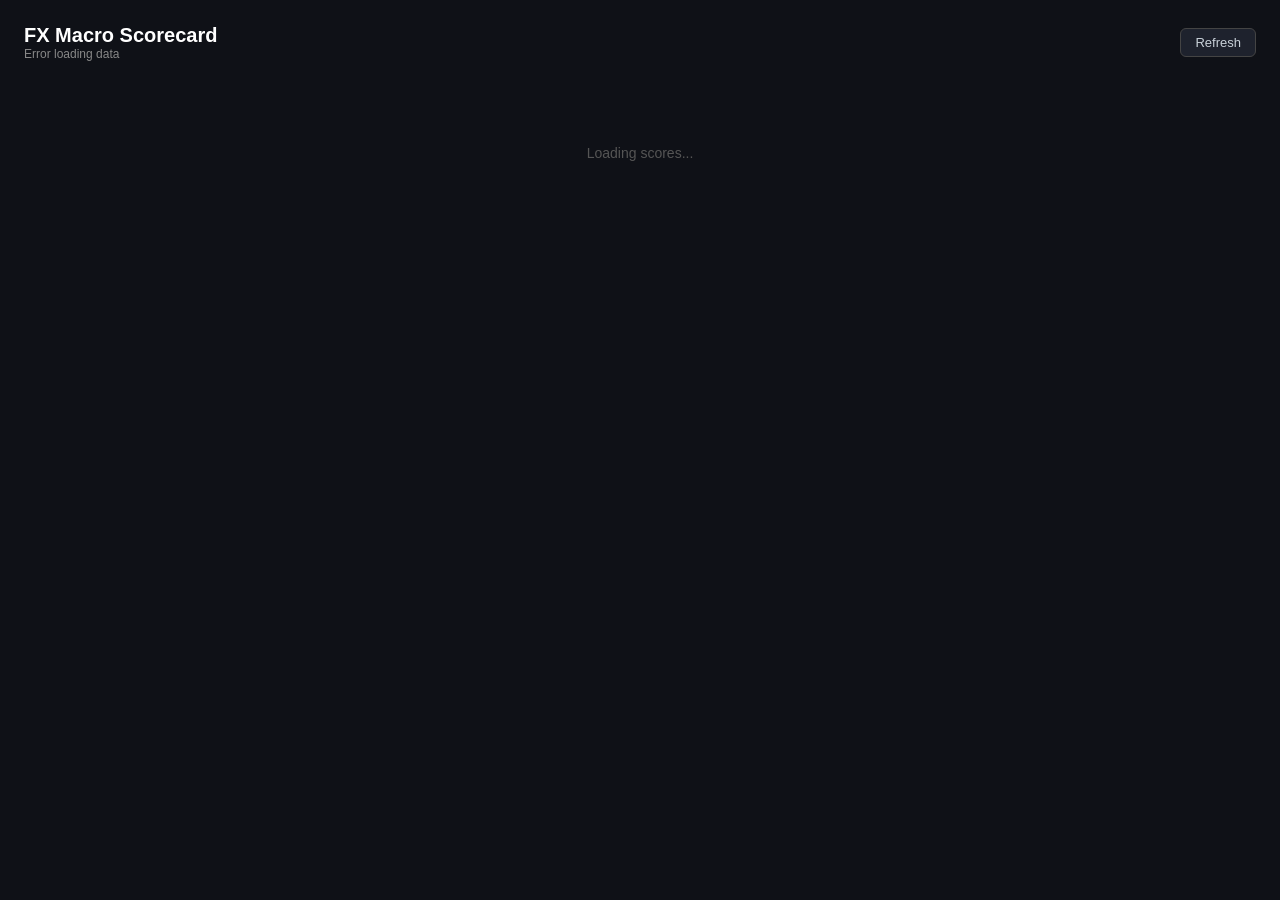
==== public/index.html @ 6bd91551 "Create index.html" ====
<!DOCTYPE html>
<html lang="de">
<head>
<meta charset="UTF-8">
<meta name="viewport" content="width=device-width, initial-scale=1.0">
<title>FX Macro Scorecard</title>
<style>
  * { margin: 0; padding: 0; box-sizing: border-box; }

  body {
    background: #0f1117;
    color: #c9d1d9;
    font-family: -apple-system, BlinkMacSystemFont, 'Segoe UI', sans-serif;
    min-height: 100vh;
    padding: 24px;
  }

  .header {
    display: flex;
    justify-content: space-between;
    align-items: center;
    margin-bottom: 24px;
  }

  h1 {
    font-size: 20px;
    font-weight: 600;
    color: #fff;
  }

  .timestamp {
    font-size: 12px;
    color: #888;
  }

  .refresh-btn {
    background: #1e222d;
    border: 1px solid #444;
    color: #c9d1d9;
    padding: 6px 14px;
    border-radius: 6px;
    cursor: pointer;
    font-size: 13px;
  }

  .refresh-btn:hover { background: #2a2e39; }

  /* Pair selector */
  .pair-bar {
    display: flex;
    gap: 10px;
    margin-bottom: 24px;
    flex-wrap: wrap;
    align-items: center;
  }

  .pair-bar label { font-size: 13px; color: #888; }

  .pair-bar select {
    background: #1e222d;
    border: 1px solid #444;
    color: #fff;
    padding: 6px 10px;
    border-radius: 6px;
    font-size: 14px;
    cursor: pointer;
  }

  .vs { color: #555; font-size: 14px; }

  /* Overview grid */
  .overview {
    display: grid;
    grid-template-columns: repeat(7, 1fr);
    gap: 8px;
    margin-bottom: 24px;
  }

  .ccy-card {
    background: #1e222d;
    border: 1px solid #2a2e39;
    border-radius: 10px;
    padding: 12px;
    text-align: center;
    cursor: pointer;
    transition: border-color .15s;
  }

  .ccy-card:hover { border-color: #555; }
  .ccy-card.selected { border-color: #378ADD; }

  .ccy-name {
    font-size: 13px;
    font-weight: 600;
    color: #888;
    margin-bottom: 6px;
  }

  .ccy-score {
    font-size: 24px;
    font-weight: 700;
  }

  .ccy-label {
    font-size: 11px;
    margin-top: 4px;
  }

  /* Scorecard table */
  .scorecard {
    background: #1e222d;
    border: 1px solid #2a2e39;
    border-radius: 12px;
    overflow: hidden;
    margin-bottom: 24px;
  }

  .scorecard-header {
    display: grid;
    grid-template-columns: 1fr 80px 80px 80px;
    padding: 10px 16px;
    background: #161b22;
    font-size: 12px;
    color: #555;
    font-weight: 600;
    text-transform: uppercase;
    letter-spacing: .04em;
  }

  .scorecard-row {
    display: grid;
    grid-template-columns: 1fr 80px 80px 80px;
    padding: 10px 16px;
    border-top: 1px solid #2a2e39;
    font-size: 14px;
    align-items: center;
  }

  .scorecard-row.total-row {
    background: #161b22;
    font-weight: 600;
  }

  .factor-name { color: #c9d1d9; }

  .score-cell {
    text-align: center;
    padding: 4px 8px;
    border-radius: 6px;
    font-weight: 600;
    font-size: 14px;
  }

  .pos  { background: rgba(29,158,117,.25); color: #1D9E75; }
  .neg  { background: rgba(226,75,74,.25);  color: #E24B4A; }
  .neu  { background: rgba(42,46,57,.8);    color: #666; }

  /* Bias badge */
  .bias-section {
    display: flex;
    align-items: center;
    gap: 16px;
    padding: 16px;
    background: #161b22;
    border-radius: 12px;
    margin-bottom: 24px;
  }

  .bias-pair {
    font-size: 18px;
    font-weight: 700;
    color: #fff;
  }

  .bias-badge {
    font-size: 15px;
    font-weight: 700;
    padding: 6px 16px;
    border-radius: 8px;
  }

  .bias-score {
    font-size: 13px;
    color: #888;
  }

  /* CB Ton section */
  .cb-section {
    background: #1e222d;
    border: 1px solid #2a2e39;
    border-radius: 12px;
    padding: 16px;
    margin-bottom: 24px;
  }

  .cb-title {
    font-size: 13px;
    color: #888;
    margin-bottom: 12px;
    font-weight: 600;
    text-transform: uppercase;
    letter-spacing: .04em;
  }

  .cb-grid {
    display: grid;
    grid-template-columns: repeat(7, 1fr);
    gap: 8px;
  }

  .cb-item {
    text-align: center;
  }

  .cb-item label {
    display: block;
    font-size: 11px;
    color: #888;
    margin-bottom: 4px;
  }

  .cb-item select {
    width: 100%;
    background: #161b22;
    border: 1px solid #444;
    color: #fff;
    padding: 4px;
    border-radius: 6px;
    font-size: 13px;
    text-align: center;
    cursor: pointer;
  }

  .auto-badge {
    display: inline-block;
    background: rgba(29,158,117,.2);
    color: #1D9E75;
    border-radius: 4px;
    padding: 1px 6px;
    font-size: 11px;
    margin-left: 6px;
  }

  .loading {
    text-align: center;
    padding: 60px;
    color: #555;
    font-size: 14px;
  }

  @media (max-width: 700px) {
    .overview { grid-template-columns: repeat(4, 1fr); }
    .cb-grid  { grid-template-columns: repeat(4, 1fr); }
  }
</style>
</head>
<body>

<div class="header">
  <div>
    <h1>FX Macro Scorecard</h1>
    <div class="timestamp" id="ts">Loading...</div>
  </div>
  <button class="refresh-btn" onclick="loadData()">Refresh</button>
</div>

<div id="app"><div class="loading">Loading scores...</div></div>

<script>
const CSV_URL = 'https://raw.githubusercontent.com/lenski84/test-data1/main/data/scores.csv'
const CCYS = ['USD','EUR','GBP','JPY','CHF','AUD','NZD']

// CB Ton stored in localStorage so it persists
const cbTon = JSON.parse(localStorage.getItem('cbTon') || '{}')
CCYS.forEach(c => { if (cbTon[c] === undefined) cbTon[c] = 0 })

let scores = {}
let baseCcy  = localStorage.getItem('base')  || 'EUR'
let quoteCcy = localStorage.getItem('quote') || 'USD'

function scoreCol(v) {
  if (v > 0) return 'pos'
  if (v < 0) return 'neg'
  return 'neu'
}

function scoreTxt(v) {
  return v > 0 ? '+' + v : '' + v
}

function biasLabel(v) {
  if (v >=  5) return ['Stark bullish',  '#1D9E75', 'rgba(29,158,117,.2)']
  if (v >=  2) return ['Leicht bullish', '#1D9E75', 'rgba(29,158,117,.15)']
  if (v <= -5) return ['Stark bearish',  '#E24B4A', 'rgba(226,75,74,.2)']
  if (v <= -2) return ['Leicht bearish', '#E24B4A', 'rgba(226,75,74,.15)']
  return ['Neutral', '#888780', 'rgba(136,135,128,.2)']
}

async function loadData() {
  document.getElementById('ts').textContent = 'Refreshing...'
  try {
    const r = await fetch(CSV_URL + '?t=' + Date.now())
    const txt = await r.text()
    const lines = txt.trim().split('\n')
    scores = {}
    for (let i = 1; i < lines.length; i++) {
      const c = lines[i].split(',')
      scores[c[0]] = {
        zinsen:       parseInt(c[1]),
        inflation:    parseInt(c[2]),
        arbeitsmarkt: parseInt(c[3]),
        wachstum:     parseInt(c[4]),
        cb_ton:       cbTon[c[0]] || 0,
        yields:       parseInt(c[6]),
        zinsdiff:     parseInt(c[7]),
        risk:         parseInt(c[8]),
        github_total: parseInt(c[9])
      }
    }
    document.getElementById('ts').textContent = 'Updated: ' + new Date().toLocaleTimeString()
    render()
  } catch(e) {
    document.getElementById('ts').textContent = 'Error loading data'
    console.error(e)
  }
}

function getTotal(ccy) {
  const s = scores[ccy]
  if (!s) return 0
  return s.zinsen + s.inflation + s.arbeitsmarkt + s.wachstum +
         (cbTon[ccy]||0) + s.yields + s.zinsdiff + s.risk
}

function render() {
  const base  = baseCcy
  const quote = quoteCcy
  const bias  = getTotal(base) - getTotal(quote)
  const [blabel, bcolor, bbg] = biasLabel(bias)

  const factors = [
    ['Zinsen',       'zinsen'],
    ['Inflation',    'inflation'],
    ['Arbeitsmarkt', 'arbeitsmarkt'],
    ['Wachstum',     'wachstum'],
    ['CB Ton',       'cb_ton'],
    ['Yields',       'yields'],
    ['Zinsdiff',     'zinsdiff'],
    ['Risk',         'risk'],
  ]

  const overviewCards = CCYS.map(c => {
    const t = getTotal(c)
    const [,col] = biasLabel(t)
    return `
      <div class="ccy-card ${c===base||c===quote?'selected':''}" onclick="selectCcy('${c}')">
        <div class="ccy-name">${c}</div>
        <div class="ccy-score" style="color:${col}">${scoreTxt(t)}</div>
      </div>`
  }).join('')

  const tableRows = factors.map(([name, key]) => {
    const bv = key === 'cb_ton' ? (cbTon[base]||0) : (scores[base]?.[key] ?? 0)
    const qv = key === 'cb_ton' ? (cbTon[quote]||0) : (scores[quote]?.[key] ?? 0)
    const diff = bv - qv
    const manual = key === 'cb_ton' ? '<span class="auto-badge">manual</span>' : '<span class="auto-badge" style="background:rgba(55,138,221,.2);color:#378ADD">auto</span>'
    return `
      <div class="scorecard-row">
        <div class="factor-name">${name} ${manual}</div>
        <div><span class="score-cell ${scoreCol(bv)}">${scoreTxt(bv)}</span></div>
        <div><span class="score-cell ${scoreCol(qv)}">${scoreTxt(qv)}</span></div>
        <div><span class="score-cell ${scoreCol(diff)}">${scoreTxt(diff)}</span></div>
      </div>`
  }).join('')

  const cbGrid = CCYS.map(c => `
    <div class="cb-item">
      <label>${c}</label>
      <select onchange="setCb('${c}', this.value)">
        <option value="-1" ${(cbTon[c]||0)===-1?'selected':''}>-1 Dovish</option>
        <option value="0"  ${(cbTon[c]||0)===0 ?'selected':''}>0 Neutral</option>
        <option value="1"  ${(cbTon[c]||0)===1 ?'selected':''}>+1 Hawkish</option>
      </select>
    </div>`).join('')

  document.getElementById('app').innerHTML = `
    <div class="pair-bar">
      <label>Base</label>
      <select onchange="setBase(this.value)">
        ${CCYS.map(c=>`<option ${c===base?'selected':''}>${c}</option>`).join('')}
      </select>
      <span class="vs">vs</span>
      <label>Quote</label>
      <select onchange="setQuote(this.value)">
        ${CCYS.map(c=>`<option ${c===quote?'selected':''}>${c}</option>`).join('')}
      </select>
    </div>

    <div class="bias-section">
      <div class="bias-pair">${base} / ${quote}</div>
      <div class="bias-badge" style="color:${bcolor};background:${bbg}">${blabel}</div>
      <div class="bias-score">${base}: ${scoreTxt(getTotal(base))} &nbsp;|&nbsp; ${quote}: ${scoreTxt(getTotal(quote))} &nbsp;|&nbsp; Diff: ${scoreTxt(bias)}</div>
    </div>

    <div class="overview">${overviewCards}</div>

    <div class="scorecard">
      <div class="scorecard-header">
        <div>Faktor</div>
        <div style="text-align:center">${base}</div>
        <div style="text-align:center">${quote}</div>
        <div style="text-align:center">Diff</div>
      </div>
      ${tableRows}
      <div class="scorecard-row total-row">
        <div class="factor-name">TOTAL</div>
        <div><span class="score-cell ${scoreCol(getTotal(base))}">${scoreTxt(getTotal(base))}</span></div>
        <div><span class="score-cell ${scoreCol(getTotal(quote))}">${scoreTxt(getTotal(quote))}</span></div>
        <div><span class="score-cell" style="background:${bbg};color:${bcolor}">${blabel}</span></div>
      </div>
    </div>

    <div class="cb-section">
      <div class="cb-title">CB Ton (manual — update after central bank meetings)</div>
      <div class="cb-grid">${cbGrid}</div>
    </div>
  `
}

function selectCcy(c) {
  if (c === baseCcy) return
  if (c === quoteCcy) { quoteCcy = baseCcy; baseCcy = c }
  else baseCcy = c
  localStorage.setItem('base', baseCcy)
  localStorage.setItem('quote', quoteCcy)
  render()
}

function setBase(v)  { baseCcy  = v; localStorage.setItem('base',  v); render() }
function setQuote(v) { quoteCcy = v; localStorage.setItem('quote', v); render() }

function setCb(ccy, val) {
  cbTon[ccy] = parseInt(val)
  localStorage.setItem('cbTon', JSON.stringify(cbTon))
  render()
}

// Auto refresh every 5 minutes
loadData()
setInterval(loadData, 5 * 60 * 1000)
</script>
</body>
</html>
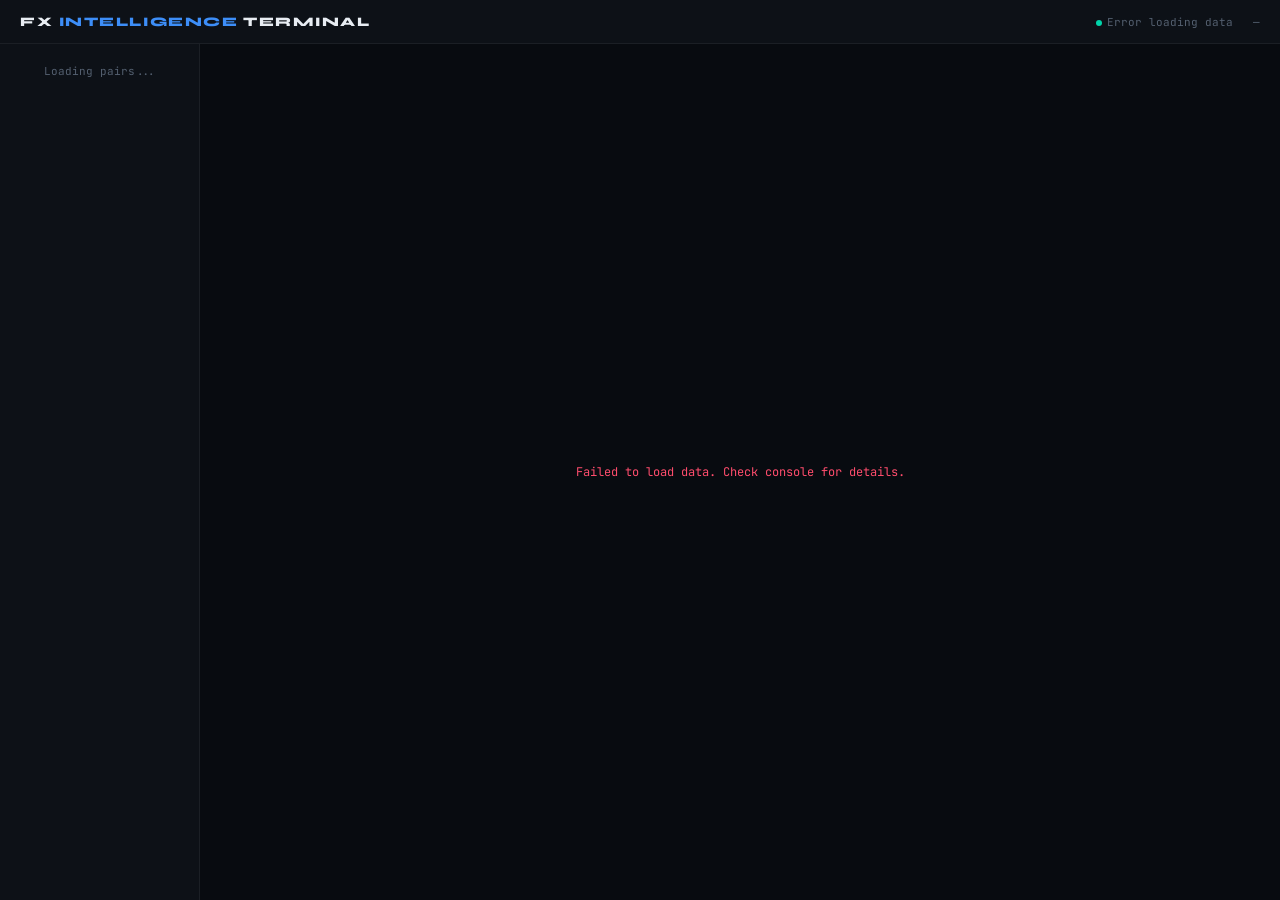
==== commit 3b5a5f45: "Update index.html" ====
--- a/public/index.html
+++ b/public/index.html
@@ -1,453 +1,941 @@
 <!DOCTYPE html>
-<html lang="de">
+<html lang="en">
 <head>
 <meta charset="UTF-8">
 <meta name="viewport" content="width=device-width, initial-scale=1.0">
-<title>FX Macro Scorecard</title>
+<title>FX Intelligence Terminal</title>
+<link rel="preconnect" href="https://fonts.googleapis.com">
+<link href="https://fonts.googleapis.com/css2?family=JetBrains+Mono:wght@300;400;500;600&family=Syne:wght@400;500;600;700;800&display=swap" rel="stylesheet">
 <style>
-  * { margin: 0; padding: 0; box-sizing: border-box; }
+  :root {
+    --bg0: #080b10;
+    --bg1: #0d1117;
+    --bg2: #111820;
+    --bg3: #161e28;
+    --bg4: #1c2533;
+    --border: rgba(255,255,255,0.06);
+    --border2: rgba(255,255,255,0.1);
+    --text1: #e8edf3;
+    --text2: #8899aa;
+    --text3: #546070;
+    --bull: #00d4aa;
+    --bull-bg: rgba(0,212,170,0.1);
+    --bull-border: rgba(0,212,170,0.25);
+    --bear: #ff4d6d;
+    --bear-bg: rgba(255,77,109,0.1);
+    --bear-border: rgba(255,77,109,0.25);
+    --neut: #546070;
+    --neut-bg: rgba(84,96,112,0.15);
+    --accent: #3d8ef8;
+    --accent-bg: rgba(61,142,248,0.1);
+    --gold: #f0b429;
+  }
+
+  * { margin:0; padding:0; box-sizing:border-box; }
 
   body {
-    background: #0f1117;
-    color: #c9d1d9;
-    font-family: -apple-system, BlinkMacSystemFont, 'Segoe UI', sans-serif;
-    min-height: 100vh;
-    padding: 24px;
-  }
-
-  .header {
+    background: var(--bg0);
+    color: var(--text1);
+    font-family: 'JetBrains Mono', monospace;
+    height: 100vh;
+    overflow: hidden;
+    display: flex;
+    flex-direction: column;
+  }
+
+  /* ── TOP BAR ── */
+  .topbar {
+    display: flex;
+    align-items: center;
+    justify-content: space-between;
+    padding: 0 20px;
+    height: 44px;
+    background: var(--bg1);
+    border-bottom: 1px solid var(--border);
+    flex-shrink: 0;
+  }
+
+  .logo {
+    font-family: 'Syne', sans-serif;
+    font-size: 13px;
+    font-weight: 800;
+    letter-spacing: .12em;
+    text-transform: uppercase;
+    color: var(--text1);
+  }
+
+  .logo span { color: var(--accent); }
+
+  .topbar-meta {
+    display: flex;
+    align-items: center;
+    gap: 20px;
+    font-size: 11px;
+    color: var(--text3);
+  }
+
+  .status-dot {
+    width: 6px; height: 6px;
+    border-radius: 50%;
+    background: var(--bull);
+    display: inline-block;
+    margin-right: 5px;
+    animation: pulse 2s infinite;
+  }
+
+  @keyframes pulse {
+    0%,100%{opacity:1} 50%{opacity:.4}
+  }
+
+  /* ── MAIN LAYOUT ── */
+  .main {
+    display: flex;
+    flex: 1;
+    overflow: hidden;
+  }
+
+  /* ── LEFT SIDEBAR ── */
+  .sidebar {
+    width: 200px;
+    background: var(--bg1);
+    border-right: 1px solid var(--border);
+    overflow-y: auto;
+    flex-shrink: 0;
+  }
+
+  .sidebar::-webkit-scrollbar { width: 3px; }
+  .sidebar::-webkit-scrollbar-thumb { background: var(--border2); border-radius: 2px; }
+
+  .sidebar-section {
+    padding: 10px 0;
+    border-bottom: 1px solid var(--border);
+  }
+
+  .sidebar-label {
+    font-size: 9px;
+    font-weight: 600;
+    letter-spacing: .14em;
+    text-transform: uppercase;
+    color: var(--text3);
+    padding: 0 14px 8px;
+  }
+
+  .pair-row {
+    display: flex;
+    align-items: center;
+    justify-content: space-between;
+    padding: 7px 14px;
+    cursor: pointer;
+    transition: background .12s;
+    border-left: 2px solid transparent;
+    font-size: 12px;
+    font-weight: 500;
+  }
+
+  .pair-row:hover { background: var(--bg3); }
+
+  .pair-row.active {
+    background: var(--bg3);
+    border-left-color: var(--accent);
+    color: var(--text1);
+  }
+
+  .pair-name { color: var(--text1); letter-spacing: .04em; }
+
+  .pair-badge {
+    font-size: 9px;
+    font-weight: 600;
+    padding: 2px 6px;
+    border-radius: 3px;
+    letter-spacing: .04em;
+  }
+
+  .pair-badge.bull { background: var(--bull-bg); color: var(--bull); border: 1px solid var(--bull-border); }
+  .pair-badge.bear { background: var(--bear-bg); color: var(--bear); border: 1px solid var(--bear-border); }
+  .pair-badge.neut { background: var(--neut-bg); color: var(--neut); border: 1px solid rgba(84,96,112,.3); }
+
+  /* ── CENTER PANEL ── */
+  .center {
+    flex: 1;
+    overflow-y: auto;
+    padding: 20px;
+    display: flex;
+    flex-direction: column;
+    gap: 16px;
+  }
+
+  .center::-webkit-scrollbar { width: 3px; }
+  .center::-webkit-scrollbar-thumb { background: var(--border2); border-radius: 2px; }
+
+  /* ── PAIR HEADER ── */
+  .pair-header {
+    display: flex;
+    align-items: center;
+    justify-content: space-between;
+    padding: 16px 20px;
+    background: var(--bg2);
+    border: 1px solid var(--border);
+    border-radius: 8px;
+  }
+
+  .pair-title {
+    font-family: 'Syne', sans-serif;
+    font-size: 26px;
+    font-weight: 800;
+    letter-spacing: .06em;
+  }
+
+  .pair-bias-badge {
+    font-family: 'Syne', sans-serif;
+    font-size: 13px;
+    font-weight: 700;
+    padding: 8px 18px;
+    border-radius: 6px;
+    letter-spacing: .06em;
+  }
+
+  .pair-scores {
+    display: flex;
+    gap: 24px;
+    font-size: 11px;
+    color: var(--text2);
+  }
+
+  .pair-score-item { text-align: center; }
+  .pair-score-val {
+    font-size: 20px;
+    font-weight: 600;
+    font-family: 'Syne', sans-serif;
+    display: block;
+  }
+
+  /* ── TWO COLUMN ── */
+  .two-col {
+    display: grid;
+    grid-template-columns: 1fr 1fr;
+    gap: 16px;
+  }
+
+  /* ── PANEL ── */
+  .panel {
+    background: var(--bg2);
+    border: 1px solid var(--border);
+    border-radius: 8px;
+    overflow: hidden;
+  }
+
+  .panel-header {
+    display: flex;
+    align-items: center;
+    justify-content: space-between;
+    padding: 12px 16px;
+    background: var(--bg3);
+    border-bottom: 1px solid var(--border);
+  }
+
+  .panel-title {
+    font-size: 10px;
+    font-weight: 600;
+    letter-spacing: .12em;
+    text-transform: uppercase;
+    color: var(--text2);
+  }
+
+  .panel-tag {
+    font-size: 9px;
+    padding: 2px 8px;
+    border-radius: 3px;
+    background: var(--accent-bg);
+    color: var(--accent);
+    border: 1px solid rgba(61,142,248,.2);
+    letter-spacing: .06em;
+  }
+
+  .panel-tag.auto { background: var(--bull-bg); color: var(--bull); border-color: var(--bull-border); }
+
+  /* ── SCORE TABLE ── */
+  .score-table { width: 100%; }
+
+  .score-row {
+    display: grid;
+    grid-template-columns: 1fr 56px 56px 56px;
+    padding: 9px 16px;
+    border-bottom: 1px solid var(--border);
+    font-size: 12px;
+    align-items: center;
+    transition: background .1s;
+  }
+
+  .score-row:hover { background: var(--bg3); }
+  .score-row:last-child { border-bottom: none; }
+
+  .score-row.header-row {
+    font-size: 9px;
+    color: var(--text3);
+    letter-spacing: .1em;
+    text-transform: uppercase;
+    padding: 8px 16px;
+    background: var(--bg3);
+    border-bottom: 1px solid var(--border);
+  }
+
+  .score-row.header-row:hover { background: var(--bg3); }
+
+  .factor-label { color: var(--text2); font-size: 11px; }
+
+  .auto-tag {
+    font-size: 8px;
+    padding: 1px 5px;
+    border-radius: 2px;
+    background: var(--bull-bg);
+    color: var(--bull);
+    margin-left: 5px;
+    vertical-align: middle;
+  }
+
+  .manual-tag {
+    font-size: 8px;
+    padding: 1px 5px;
+    border-radius: 2px;
+    background: var(--accent-bg);
+    color: var(--accent);
+    margin-left: 5px;
+    vertical-align: middle;
+  }
+
+  .score-cell {
+    text-align: center;
+    font-size: 12px;
+    font-weight: 600;
+  }
+
+  .score-chip {
+    display: inline-block;
+    min-width: 32px;
+    padding: 3px 6px;
+    border-radius: 4px;
+    text-align: center;
+    font-size: 11px;
+    font-weight: 600;
+  }
+
+  .c-bull { background: var(--bull-bg); color: var(--bull); border: 1px solid var(--bull-border); }
+  .c-bear { background: var(--bear-bg); color: var(--bear); border: 1px solid var(--bear-border); }
+  .c-neut { background: var(--neut-bg); color: var(--neut); border: 1px solid rgba(84,96,112,.25); }
+
+  .total-row {
+    background: var(--bg3);
+    border-top: 1px solid var(--border2) !important;
+    font-weight: 600;
+  }
+
+  /* ── COT BAR ── */
+  .cot-section { padding: 14px 16px; }
+
+  .cot-currency-block {
+    margin-bottom: 14px;
+  }
+
+  .cot-currency-block:last-child { margin-bottom: 0; }
+
+  .cot-label {
     display: flex;
     justify-content: space-between;
     align-items: center;
-    margin-bottom: 24px;
-  }
-
-  h1 {
-    font-size: 20px;
-    font-weight: 600;
-    color: #fff;
-  }
-
-  .timestamp {
-    font-size: 12px;
-    color: #888;
-  }
-
-  .refresh-btn {
-    background: #1e222d;
-    border: 1px solid #444;
-    color: #c9d1d9;
-    padding: 6px 14px;
-    border-radius: 6px;
-    cursor: pointer;
-    font-size: 13px;
-  }
-
-  .refresh-btn:hover { background: #2a2e39; }
-
-  /* Pair selector */
-  .pair-bar {
-    display: flex;
-    gap: 10px;
-    margin-bottom: 24px;
-    flex-wrap: wrap;
-    align-items: center;
-  }
-
-  .pair-bar label { font-size: 13px; color: #888; }
-
-  .pair-bar select {
-    background: #1e222d;
-    border: 1px solid #444;
-    color: #fff;
-    padding: 6px 10px;
-    border-radius: 6px;
-    font-size: 14px;
-    cursor: pointer;
-  }
-
-  .vs { color: #555; font-size: 14px; }
-
-  /* Overview grid */
-  .overview {
+    margin-bottom: 6px;
+    font-size: 11px;
+  }
+
+  .cot-ccy { color: var(--text1); font-weight: 600; }
+  .cot-val { color: var(--text2); font-size: 10px; }
+
+  .cot-bar-track {
+    height: 6px;
+    background: var(--bg4);
+    border-radius: 3px;
+    overflow: hidden;
+    margin-bottom: 4px;
+  }
+
+  .cot-bar-fill {
+    height: 100%;
+    border-radius: 3px;
+    transition: width .6s ease;
+  }
+
+  .cot-sub {
+    display: flex;
+    justify-content: space-between;
+    font-size: 9px;
+    color: var(--text3);
+  }
+
+  /* ── OVERVIEW ROW ── */
+  .overview-grid {
     display: grid;
     grid-template-columns: repeat(7, 1fr);
     gap: 8px;
-    margin-bottom: 24px;
-  }
-
-  .ccy-card {
-    background: #1e222d;
-    border: 1px solid #2a2e39;
-    border-radius: 10px;
-    padding: 12px;
+  }
+
+  .ov-card {
+    background: var(--bg2);
+    border: 1px solid var(--border);
+    border-radius: 6px;
+    padding: 10px;
     text-align: center;
     cursor: pointer;
-    transition: border-color .15s;
-  }
-
-  .ccy-card:hover { border-color: #555; }
-  .ccy-card.selected { border-color: #378ADD; }
-
-  .ccy-name {
-    font-size: 13px;
-    font-weight: 600;
-    color: #888;
-    margin-bottom: 6px;
-  }
-
-  .ccy-score {
-    font-size: 24px;
-    font-weight: 700;
-  }
-
-  .ccy-label {
-    font-size: 11px;
-    margin-top: 4px;
-  }
-
-  /* Scorecard table */
-  .scorecard {
-    background: #1e222d;
-    border: 1px solid #2a2e39;
-    border-radius: 12px;
-    overflow: hidden;
-    margin-bottom: 24px;
-  }
-
-  .scorecard-header {
-    display: grid;
-    grid-template-columns: 1fr 80px 80px 80px;
-    padding: 10px 16px;
-    background: #161b22;
-    font-size: 12px;
-    color: #555;
-    font-weight: 600;
-    text-transform: uppercase;
-    letter-spacing: .04em;
-  }
-
-  .scorecard-row {
-    display: grid;
-    grid-template-columns: 1fr 80px 80px 80px;
-    padding: 10px 16px;
-    border-top: 1px solid #2a2e39;
-    font-size: 14px;
-    align-items: center;
-  }
-
-  .scorecard-row.total-row {
-    background: #161b22;
-    font-weight: 600;
-  }
-
-  .factor-name { color: #c9d1d9; }
-
-  .score-cell {
-    text-align: center;
-    padding: 4px 8px;
-    border-radius: 6px;
-    font-weight: 600;
-    font-size: 14px;
-  }
-
-  .pos  { background: rgba(29,158,117,.25); color: #1D9E75; }
-  .neg  { background: rgba(226,75,74,.25);  color: #E24B4A; }
-  .neu  { background: rgba(42,46,57,.8);    color: #666; }
-
-  /* Bias badge */
-  .bias-section {
-    display: flex;
-    align-items: center;
-    gap: 16px;
-    padding: 16px;
-    background: #161b22;
-    border-radius: 12px;
-    margin-bottom: 24px;
-  }
-
-  .bias-pair {
+    transition: all .12s;
+  }
+
+  .ov-card:hover { border-color: var(--border2); background: var(--bg3); }
+  .ov-card.active { border-color: var(--accent); }
+
+  .ov-ccy {
+    font-size: 10px;
+    color: var(--text3);
+    letter-spacing: .08em;
+    margin-bottom: 4px;
+  }
+
+  .ov-score {
+    font-family: 'Syne', sans-serif;
     font-size: 18px;
     font-weight: 700;
-    color: #fff;
-  }
-
-  .bias-badge {
-    font-size: 15px;
-    font-weight: 700;
-    padding: 6px 16px;
-    border-radius: 8px;
-  }
-
-  .bias-score {
-    font-size: 13px;
-    color: #888;
-  }
-
-  /* CB Ton section */
-  .cb-section {
-    background: #1e222d;
-    border: 1px solid #2a2e39;
-    border-radius: 12px;
-    padding: 16px;
-    margin-bottom: 24px;
-  }
-
-  .cb-title {
-    font-size: 13px;
-    color: #888;
-    margin-bottom: 12px;
-    font-weight: 600;
-    text-transform: uppercase;
-    letter-spacing: .04em;
-  }
-
+  }
+
+  /* ── CB TON ── */
   .cb-grid {
     display: grid;
     grid-template-columns: repeat(7, 1fr);
     gap: 8px;
-  }
-
-  .cb-item {
-    text-align: center;
-  }
+    padding: 14px 16px;
+  }
+
+  .cb-item { text-align: center; }
 
   .cb-item label {
     display: block;
-    font-size: 11px;
-    color: #888;
-    margin-bottom: 4px;
+    font-size: 9px;
+    color: var(--text3);
+    margin-bottom: 5px;
+    letter-spacing: .08em;
   }
 
   .cb-item select {
     width: 100%;
-    background: #161b22;
-    border: 1px solid #444;
-    color: #fff;
-    padding: 4px;
-    border-radius: 6px;
-    font-size: 13px;
+    background: var(--bg4);
+    border: 1px solid var(--border2);
+    color: var(--text1);
+    padding: 4px 2px;
+    border-radius: 4px;
+    font-size: 10px;
+    font-family: 'JetBrains Mono', monospace;
     text-align: center;
     cursor: pointer;
-  }
-
-  .auto-badge {
-    display: inline-block;
-    background: rgba(29,158,117,.2);
-    color: #1D9E75;
-    border-radius: 4px;
-    padding: 1px 6px;
-    font-size: 11px;
-    margin-left: 6px;
-  }
-
-  .loading {
-    text-align: center;
-    padding: 60px;
-    color: #555;
-    font-size: 14px;
-  }
-
-  @media (max-width: 700px) {
-    .overview { grid-template-columns: repeat(4, 1fr); }
-    .cb-grid  { grid-template-columns: repeat(4, 1fr); }
+    outline: none;
+  }
+
+  .cb-item select:focus { border-color: var(--accent); }
+
+  /* ── LOADING ── */
+  .loading-overlay {
+    display: flex;
+    align-items: center;
+    justify-content: center;
+    flex: 1;
+    flex-direction: column;
+    gap: 12px;
+    color: var(--text3);
+    font-size: 12px;
+  }
+
+  .spinner {
+    width: 24px; height: 24px;
+    border: 2px solid var(--border2);
+    border-top-color: var(--accent);
+    border-radius: 50%;
+    animation: spin .7s linear infinite;
+  }
+
+  @keyframes spin { to { transform: rotate(360deg); } }
+
+  /* ── SCROLLBAR ── */
+  .sidebar::-webkit-scrollbar-track { background: transparent; }
+
+  /* ── RESPONSIVE ── */
+  @media (max-width: 900px) {
+    .two-col { grid-template-columns: 1fr; }
+    .overview-grid { grid-template-columns: repeat(4, 1fr); }
+    .cb-grid { grid-template-columns: repeat(4, 1fr); }
+    .sidebar { width: 160px; }
   }
 </style>
 </head>
 <body>
 
-<div class="header">
-  <div>
-    <h1>FX Macro Scorecard</h1>
-    <div class="timestamp" id="ts">Loading...</div>
+<!-- TOP BAR -->
+<div class="topbar">
+  <div class="logo">FX <span>Intelligence</span> Terminal</div>
+  <div class="topbar-meta">
+    <span><span class="status-dot"></span><span id="status-text">Loading...</span></span>
+    <span id="last-update">—</span>
   </div>
-  <button class="refresh-btn" onclick="loadData()">Refresh</button>
 </div>
 
-<div id="app"><div class="loading">Loading scores...</div></div>
+<div class="main">
+
+  <!-- LEFT SIDEBAR -->
+  <div class="sidebar" id="sidebar">
+    <div class="loading-overlay" style="padding:20px;font-size:11px;color:var(--text3)">Loading pairs...</div>
+  </div>
+
+  <!-- CENTER -->
+  <div class="center" id="center">
+    <div class="loading-overlay">
+      <div class="spinner"></div>
+      <span>Fetching macro & COT data...</span>
+    </div>
+  </div>
+
+</div>
 
 <script>
+// ── CONFIG ──────────────────────────────────────────────────────────────
 const CSV_URL = 'https://raw.githubusercontent.com/lenski84/test-data1/main/data/scores.csv'
+
+// CFTC codes for each currency (Legacy Futures)
+const CFTC_CODES = {
+  USD: '098662',
+  EUR: '099741',
+  GBP: '096742',
+  JPY: '097741',
+  CHF: '092741',
+  AUD: '232741',
+  NZD: '112741',
+  CAD: '090741'
+}
+
 const CCYS = ['USD','EUR','GBP','JPY','CHF','AUD','NZD']
 
-// CB Ton stored in localStorage so it persists
-const cbTon = JSON.parse(localStorage.getItem('cbTon') || '{}')
+// All pairs including crosses
+const ALL_PAIRS = [
+  // Majors vs USD
+  'EURUSD','GBPUSD','USDJPY','USDCHF','AUDUSD','NZDUSD','USDCAD',
+  // EUR crosses
+  'EURGBP','EURJPY','EURCHF','EURAUD','EURNZD','EURCAD',
+  // GBP crosses
+  'GBPJPY','GBPCHF','GBPAUD','GBPNZD','GBPCAD',
+  // Other crosses
+  'AUDJPY','AUDNZD','AUDCAD','NZDJPY','NZDCAD','CADJPY','CHFJPY'
+]
+
+// ── STATE ──────────────────────────────────────────────────────────────
+let macroScores = {}   // { USD: {zinsen,inflation,...,total}, ... }
+let cotData     = {}   // { USD: {comm_idx, small_idx}, ... }
+let cbTon       = JSON.parse(localStorage.getItem('cbTon') || '{}')
+let selectedPair = localStorage.getItem('selectedPair') || 'EURUSD'
+let cotLoaded   = false
+
 CCYS.forEach(c => { if (cbTon[c] === undefined) cbTon[c] = 0 })
 
-let scores = {}
-let baseCcy  = localStorage.getItem('base')  || 'EUR'
-let quoteCcy = localStorage.getItem('quote') || 'USD'
-
-function scoreCol(v) {
-  if (v > 0) return 'pos'
-  if (v < 0) return 'neg'
-  return 'neu'
-}
-
-function scoreTxt(v) {
-  return v > 0 ? '+' + v : '' + v
-}
-
-function biasLabel(v) {
-  if (v >=  5) return ['Stark bullish',  '#1D9E75', 'rgba(29,158,117,.2)']
-  if (v >=  2) return ['Leicht bullish', '#1D9E75', 'rgba(29,158,117,.15)']
-  if (v <= -5) return ['Stark bearish',  '#E24B4A', 'rgba(226,75,74,.2)']
-  if (v <= -2) return ['Leicht bearish', '#E24B4A', 'rgba(226,75,74,.15)']
-  return ['Neutral', '#888780', 'rgba(136,135,128,.2)']
-}
-
-async function loadData() {
-  document.getElementById('ts').textContent = 'Refreshing...'
-  try {
-    const r = await fetch(CSV_URL + '?t=' + Date.now())
-    const txt = await r.text()
-    const lines = txt.trim().split('\n')
-    scores = {}
-    for (let i = 1; i < lines.length; i++) {
-      const c = lines[i].split(',')
-      scores[c[0]] = {
-        zinsen:       parseInt(c[1]),
-        inflation:    parseInt(c[2]),
-        arbeitsmarkt: parseInt(c[3]),
-        wachstum:     parseInt(c[4]),
-        cb_ton:       cbTon[c[0]] || 0,
-        yields:       parseInt(c[6]),
-        zinsdiff:     parseInt(c[7]),
-        risk:         parseInt(c[8]),
-        github_total: parseInt(c[9])
-      }
+// ── HELPERS ────────────────────────────────────────────────────────────
+function parsePair(pair) {
+  // Handle both BASE/QUOTE formats
+  const known = Object.keys(CFTC_CODES)
+  for (const b of known) {
+    if (pair.startsWith(b)) {
+      const q = pair.slice(b.length)
+      if (known.includes(q)) return { base: b, quote: q }
     }
-    document.getElementById('ts').textContent = 'Updated: ' + new Date().toLocaleTimeString()
-    render()
-  } catch(e) {
-    document.getElementById('ts').textContent = 'Error loading data'
-    console.error(e)
-  }
-}
-
-function getTotal(ccy) {
-  const s = scores[ccy]
+  }
+  return null
+}
+
+function getMacroTotal(ccy) {
+  const s = macroScores[ccy]
   if (!s) return 0
   return s.zinsen + s.inflation + s.arbeitsmarkt + s.wachstum +
          (cbTon[ccy]||0) + s.yields + s.zinsdiff + s.risk
 }
 
-function render() {
-  const base  = baseCcy
-  const quote = quoteCcy
-  const bias  = getTotal(base) - getTotal(quote)
-  const [blabel, bcolor, bbg] = biasLabel(bias)
+function getPairBias(pair) {
+  const p = parsePair(pair)
+  if (!p) return 0
+  return getMacroTotal(p.base) - getMacroTotal(p.quote)
+}
+
+function biasInfo(v) {
+  if (v >=  5) return { label: 'STRONG BULL', cls: 'bull', color: 'var(--bull)' }
+  if (v >=  2) return { label: 'BULL',        cls: 'bull', color: 'var(--bull)' }
+  if (v <= -5) return { label: 'STRONG BEAR', cls: 'bear', color: 'var(--bear)' }
+  if (v <= -2) return { label: 'BEAR',        cls: 'bear', color: 'var(--bear)' }
+  return { label: 'NEUTRAL', cls: 'neut', color: 'var(--neut)' }
+}
+
+function chipHtml(v) {
+  const cls = v > 0 ? 'c-bull' : v < 0 ? 'c-bear' : 'c-neut'
+  const txt = v > 0 ? '+'+v : ''+v
+  return `<span class="score-chip ${cls}">${txt}</span>`
+}
+
+function cotBarColor(idx) {
+  if (idx >= 70) return 'var(--bull)'
+  if (idx <= 30) return 'var(--bear)'
+  return 'var(--neut)'
+}
+
+// ── FETCH MACRO CSV ────────────────────────────────────────────────────
+async function fetchMacro() {
+  const r = await fetch(CSV_URL + '?t=' + Date.now())
+  const txt = await r.text()
+  const lines = txt.trim().split('\n')
+  macroScores = {}
+  for (let i = 1; i < lines.length; i++) {
+    const c = lines[i].split(',')
+    macroScores[c[0]] = {
+      zinsen:       parseInt(c[1]),
+      inflation:    parseInt(c[2]),
+      arbeitsmarkt: parseInt(c[3]),
+      wachstum:     parseInt(c[4]),
+      cb_ton:       0,
+      yields:       parseInt(c[6]),
+      zinsdiff:     parseInt(c[7]),
+      risk:         parseInt(c[8]),
+    }
+  }
+}
+
+// ── FETCH COT DATA ─────────────────────────────────────────────────────
+async function fetchCOT() {
+  const codes = Object.values(CFTC_CODES)
+  const codesFilter = codes.map(c => `'${c}'`).join(',')
+  const url = `https://publicreporting.cftc.gov/resource/6dca-aqww.json?$where=cftc_contract_market_code in(${codesFilter})&$order=report_date_as_yyyy_mm_dd DESC&$limit=200`
+
+  const r = await fetch(url)
+  const data = await r.json()
+
+  // Group by code, keep last 26 weeks
+  const byCode = {}
+  for (const row of data) {
+    const code = row.cftc_contract_market_code
+    if (!byCode[code]) byCode[code] = []
+    if (byCode[code].length < 26) {
+      byCode[code].push({
+        date: row.report_date_as_yyyy_mm_dd,
+        comm_long:  parseFloat(row.comm_positions_long_all  || 0),
+        comm_short: parseFloat(row.comm_positions_short_all || 0),
+        small_long: parseFloat(row.nonrept_positions_long_all  || 0),
+        small_short:parseFloat(row.nonrept_positions_short_all || 0),
+      })
+    }
+  }
+
+  // Calculate net positions and index (0-100) for each currency
+  cotData = {}
+  for (const [ccy, code] of Object.entries(CFTC_CODES)) {
+    const rows = byCode[code] || []
+    if (rows.length < 2) {
+      cotData[ccy] = { comm_idx: 50, small_idx: 50, comm_net: 0, small_net: 0, weeks: 0 }
+      continue
+    }
+
+    const nets_comm  = rows.map(r => r.comm_long  - r.comm_short)
+    const nets_small = rows.map(r => r.small_long - r.small_short)
+
+    const maxC = Math.max(...nets_comm),  minC = Math.min(...nets_comm)
+    const maxS = Math.max(...nets_small), minS = Math.min(...nets_small)
+
+    const comm_idx  = maxC === minC ? 50 : Math.round(100 * (nets_comm[0]  - minC)  / (maxC - minC))
+    const small_idx = maxS === minS ? 50 : Math.round(100 * (nets_small[0] - minS) / (maxS - minS))
+
+    cotData[ccy] = {
+      comm_idx,
+      small_idx,
+      comm_net:  Math.round(nets_comm[0] / 1000),
+      small_net: Math.round(nets_small[0] / 1000),
+      weeks: rows.length,
+      latest_date: rows[0]?.date?.slice(0,10) || '—'
+    }
+  }
+  cotLoaded = true
+}
+
+// ── RENDER SIDEBAR ─────────────────────────────────────────────────────
+function renderSidebar() {
+  const majorPairs = ['EURUSD','GBPUSD','USDJPY','USDCHF','AUDUSD','NZDUSD','USDCAD']
+  const eurCross   = ['EURGBP','EURJPY','EURCHF','EURAUD','EURNZD','EURCAD']
+  const gbpCross   = ['GBPJPY','GBPCHF','GBPAUD','GBPNZD','GBPCAD']
+  const otherCross = ['AUDJPY','AUDNZD','AUDCAD','NZDJPY','NZDCAD','CADJPY','CHFJPY']
+
+  function pairRows(pairs) {
+    return pairs.map(pair => {
+      const bias = getPairBias(pair)
+      const info = biasInfo(bias)
+      const active = pair === selectedPair ? ' active' : ''
+      return `<div class="pair-row${active}" onclick="selectPair('${pair}')">
+        <span class="pair-name">${pair}</span>
+        <span class="pair-badge ${info.cls}">${bias > 0 ? '+' : ''}${bias}</span>
+      </div>`
+    }).join('')
+  }
+
+  document.getElementById('sidebar').innerHTML = `
+    <div class="sidebar-section">
+      <div class="sidebar-label">Majors</div>
+      ${pairRows(majorPairs)}
+    </div>
+    <div class="sidebar-section">
+      <div class="sidebar-label">EUR Crosses</div>
+      ${pairRows(eurCross)}
+    </div>
+    <div class="sidebar-section">
+      <div class="sidebar-label">GBP Crosses</div>
+      ${pairRows(gbpCross)}
+    </div>
+    <div class="sidebar-section">
+      <div class="sidebar-label">Other Crosses</div>
+      ${pairRows(otherCross)}
+    </div>
+  `
+}
+
+// ── RENDER CENTER ──────────────────────────────────────────────────────
+function renderCenter() {
+  const pair = selectedPair
+  const p    = parsePair(pair)
+  if (!p) return
+
+  const { base, quote } = p
+  const bTotal = getMacroTotal(base)
+  const qTotal = getMacroTotal(quote)
+  const bias   = bTotal - qTotal
+  const bInfo  = biasInfo(bias)
 
   const factors = [
-    ['Zinsen',       'zinsen'],
-    ['Inflation',    'inflation'],
-    ['Arbeitsmarkt', 'arbeitsmarkt'],
-    ['Wachstum',     'wachstum'],
-    ['CB Ton',       'cb_ton'],
-    ['Yields',       'yields'],
-    ['Zinsdiff',     'zinsdiff'],
-    ['Risk',         'risk'],
+    { key: 'zinsen',       label: 'Zinsen',       auto: true },
+    { key: 'inflation',    label: 'Inflation',    auto: true },
+    { key: 'arbeitsmarkt', label: 'Arbeitsmarkt', auto: true },
+    { key: 'wachstum',     label: 'Wachstum',     auto: true },
+    { key: 'cb_ton',       label: 'CB Ton',       auto: false },
+    { key: 'yields',       label: 'Yields',       auto: true },
+    { key: 'zinsdiff',     label: 'Zinsdiff',     auto: true },
+    { key: 'risk',         label: 'Risk',         auto: true },
   ]
 
-  const overviewCards = CCYS.map(c => {
-    const t = getTotal(c)
-    const [,col] = biasLabel(t)
+  function getVal(ccy, key) {
+    if (key === 'cb_ton') return cbTon[ccy] || 0
+    return macroScores[ccy]?.[key] ?? 0
+  }
+
+  const tableRows = factors.map(f => {
+    const bv   = getVal(base, f.key)
+    const qv   = getVal(quote, f.key)
+    const diff = bv - qv
+    const tag  = f.auto
+      ? `<span class="auto-tag">AUTO</span>`
+      : `<span class="manual-tag">CB</span>`
     return `
-      <div class="ccy-card ${c===base||c===quote?'selected':''}" onclick="selectCcy('${c}')">
-        <div class="ccy-name">${c}</div>
-        <div class="ccy-score" style="color:${col}">${scoreTxt(t)}</div>
+      <div class="score-row">
+        <span class="factor-label">${f.label}${tag}</span>
+        <div class="score-cell">${chipHtml(bv)}</div>
+        <div class="score-cell">${chipHtml(qv)}</div>
+        <div class="score-cell">${chipHtml(diff)}</div>
       </div>`
   }).join('')
 
-  const tableRows = factors.map(([name, key]) => {
-    const bv = key === 'cb_ton' ? (cbTon[base]||0) : (scores[base]?.[key] ?? 0)
-    const qv = key === 'cb_ton' ? (cbTon[quote]||0) : (scores[quote]?.[key] ?? 0)
-    const diff = bv - qv
-    const manual = key === 'cb_ton' ? '<span class="auto-badge">manual</span>' : '<span class="auto-badge" style="background:rgba(55,138,221,.2);color:#378ADD">auto</span>'
+  // COT section
+  const bCot = cotData[base]  || { comm_idx:50, small_idx:50, weeks:0 }
+  const qCot = cotData[quote] || { comm_idx:50, small_idx:50, weeks:0 }
+
+  function cotBlock(ccy, cot) {
+    const cColor = cotBarColor(cot.comm_idx)
+    const sColor = cotBarColor(100 - cot.small_idx)
     return `
-      <div class="scorecard-row">
-        <div class="factor-name">${name} ${manual}</div>
-        <div><span class="score-cell ${scoreCol(bv)}">${scoreTxt(bv)}</span></div>
-        <div><span class="score-cell ${scoreCol(qv)}">${scoreTxt(qv)}</span></div>
-        <div><span class="score-cell ${scoreCol(diff)}">${scoreTxt(diff)}</span></div>
+      <div class="cot-currency-block">
+        <div class="cot-label">
+          <span class="cot-ccy">${ccy}</span>
+          <span class="cot-val">${cot.latest_date || '—'} · ${cot.weeks}w</span>
+        </div>
+        <div style="margin-bottom:8px">
+          <div class="cot-label" style="margin-bottom:3px">
+            <span style="font-size:10px;color:var(--text3)">Commercials</span>
+            <span style="font-size:11px;color:${cColor};font-weight:600">${cot.comm_idx}</span>
+          </div>
+          <div class="cot-bar-track">
+            <div class="cot-bar-fill" style="width:${cot.comm_idx}%;background:${cColor}"></div>
+          </div>
+          <div class="cot-sub"><span>Bearish (0)</span><span>Bullish (100)</span></div>
+        </div>
+        <div>
+          <div class="cot-label" style="margin-bottom:3px">
+            <span style="font-size:10px;color:var(--text3)">Small Traders</span>
+            <span style="font-size:11px;color:var(--text2)">${cot.small_idx}</span>
+          </div>
+          <div class="cot-bar-track">
+            <div class="cot-bar-fill" style="width:${cot.small_idx}%;background:var(--text3)"></div>
+          </div>
+          <div class="cot-sub"><span>Bearish (0)</span><span>Bullish (100)</span></div>
+        </div>
       </div>`
+  }
+
+  // Overview cards
+  const ovCards = CCYS.map(c => {
+    const t = getMacroTotal(c)
+    const [, , color] = [biasInfo(t).cls, biasInfo(t).label, biasInfo(t).color]
+    const active = (c === base || c === quote) ? ' active' : ''
+    return `<div class="ov-card${active}">
+      <div class="ov-ccy">${c}</div>
+      <div class="ov-score" style="color:${color}">${t > 0 ? '+' : ''}${t}</div>
+    </div>`
   }).join('')
 
-  const cbGrid = CCYS.map(c => `
+  // CB Ton controls
+  const cbControls = CCYS.map(c => `
     <div class="cb-item">
       <label>${c}</label>
-      <select onchange="setCb('${c}', this.value)">
-        <option value="-1" ${(cbTon[c]||0)===-1?'selected':''}>-1 Dovish</option>
-        <option value="0"  ${(cbTon[c]||0)===0 ?'selected':''}>0 Neutral</option>
-        <option value="1"  ${(cbTon[c]||0)===1 ?'selected':''}>+1 Hawkish</option>
+      <select onchange="setCb('${c}',this.value)">
+        <option value="-1" ${(cbTon[c]||0)===-1?'selected':''}>-1 Dove</option>
+        <option value="0"  ${(cbTon[c]||0)===0 ?'selected':''}>0 Neut</option>
+        <option value="1"  ${(cbTon[c]||0)===1 ?'selected':''}>+1 Hawk</option>
       </select>
     </div>`).join('')
 
-  document.getElementById('app').innerHTML = `
-    <div class="pair-bar">
-      <label>Base</label>
-      <select onchange="setBase(this.value)">
-        ${CCYS.map(c=>`<option ${c===base?'selected':''}>${c}</option>`).join('')}
-      </select>
-      <span class="vs">vs</span>
-      <label>Quote</label>
-      <select onchange="setQuote(this.value)">
-        ${CCYS.map(c=>`<option ${c===quote?'selected':''}>${c}</option>`).join('')}
-      </select>
-    </div>
-
-    <div class="bias-section">
-      <div class="bias-pair">${base} / ${quote}</div>
-      <div class="bias-badge" style="color:${bcolor};background:${bbg}">${blabel}</div>
-      <div class="bias-score">${base}: ${scoreTxt(getTotal(base))} &nbsp;|&nbsp; ${quote}: ${scoreTxt(getTotal(quote))} &nbsp;|&nbsp; Diff: ${scoreTxt(bias)}</div>
-    </div>
-
-    <div class="overview">${overviewCards}</div>
-
-    <div class="scorecard">
-      <div class="scorecard-header">
-        <div>Faktor</div>
-        <div style="text-align:center">${base}</div>
-        <div style="text-align:center">${quote}</div>
-        <div style="text-align:center">Diff</div>
+  document.getElementById('center').innerHTML = `
+
+    <!-- Overview -->
+    <div class="overview-grid">${ovCards}</div>
+
+    <!-- Pair header -->
+    <div class="pair-header">
+      <div>
+        <div class="pair-title">${pair}</div>
+        <div class="pair-scores">
+          <div class="pair-score-item">
+            <span class="pair-score-val" style="color:${biasInfo(bTotal).color}">${bTotal > 0 ? '+' : ''}${bTotal}</span>
+            <span>${base}</span>
+          </div>
+          <div style="color:var(--text3);font-size:20px;align-self:center">vs</div>
+          <div class="pair-score-item">
+            <span class="pair-score-val" style="color:${biasInfo(qTotal).color}">${qTotal > 0 ? '+' : ''}${qTotal}</span>
+            <span>${quote}</span>
+          </div>
+        </div>
       </div>
-      ${tableRows}
-      <div class="scorecard-row total-row">
-        <div class="factor-name">TOTAL</div>
-        <div><span class="score-cell ${scoreCol(getTotal(base))}">${scoreTxt(getTotal(base))}</span></div>
-        <div><span class="score-cell ${scoreCol(getTotal(quote))}">${scoreTxt(getTotal(quote))}</span></div>
-        <div><span class="score-cell" style="background:${bbg};color:${bcolor}">${blabel}</span></div>
+      <div>
+        <div class="pair-bias-badge" style="background:${bInfo.color}18;color:${bInfo.color};border:1px solid ${bInfo.color}44">
+          ${pair} ${bInfo.label}
+        </div>
+        <div style="text-align:right;margin-top:6px;font-size:10px;color:var(--text3)">
+          Macro diff: ${bias > 0 ? '+' : ''}${bias}
+        </div>
       </div>
     </div>
 
-    <div class="cb-section">
-      <div class="cb-title">CB Ton (manual — update after central bank meetings)</div>
-      <div class="cb-grid">${cbGrid}</div>
+    <!-- Macro + COT side by side -->
+    <div class="two-col">
+
+      <!-- Macro Scorecard -->
+      <div class="panel">
+        <div class="panel-header">
+          <span class="panel-title">Macro Scorecard</span>
+          <span class="panel-tag auto">AUTO + CB</span>
+        </div>
+        <div class="score-table">
+          <div class="score-row header-row">
+            <span>Factor</span>
+            <span style="text-align:center">${base}</span>
+            <span style="text-align:center">${quote}</span>
+            <span style="text-align:center">Diff</span>
+          </div>
+          ${tableRows}
+          <div class="score-row total-row">
+            <span class="factor-label" style="color:var(--text1);font-weight:600">TOTAL</span>
+            <div class="score-cell">${chipHtml(bTotal)}</div>
+            <div class="score-cell">${chipHtml(qTotal)}</div>
+            <div class="score-cell">
+              <span class="score-chip" style="background:${bInfo.color}18;color:${bInfo.color};border:1px solid ${bInfo.color}33">
+                ${bInfo.label}
+              </span>
+            </div>
+          </div>
+        </div>
+      </div>
+
+      <!-- COT Panel -->
+      <div class="panel">
+        <div class="panel-header">
+          <span class="panel-title">COT — Commitments of Traders</span>
+          <span class="panel-tag auto">LIVE · CFTC</span>
+        </div>
+        ${cotLoaded ? `<div class="cot-section">${cotBlock(base, bCot)}${cotBlock(quote, qCot)}</div>`
+          : `<div style="padding:30px;text-align:center;color:var(--text3);font-size:11px">Loading COT data...</div>`}
+      </div>
+
     </div>
+
+    <!-- CB Ton -->
+    <div class="panel">
+      <div class="panel-header">
+        <span class="panel-title">Central Bank Tone (Manual)</span>
+        <span class="panel-tag">MANUAL</span>
+      </div>
+      <div class="cb-grid">${cbControls}</div>
+    </div>
+
   `
 }
 
-function selectCcy(c) {
-  if (c === baseCcy) return
-  if (c === quoteCcy) { quoteCcy = baseCcy; baseCcy = c }
-  else baseCcy = c
-  localStorage.setItem('base', baseCcy)
-  localStorage.setItem('quote', quoteCcy)
-  render()
-}
-
-function setBase(v)  { baseCcy  = v; localStorage.setItem('base',  v); render() }
-function setQuote(v) { quoteCcy = v; localStorage.setItem('quote', v); render() }
+// ── INTERACTIONS ───────────────────────────────────────────────────────
+function selectPair(pair) {
+  selectedPair = pair
+  localStorage.setItem('selectedPair', pair)
+  renderSidebar()
+  renderCenter()
+}
 
 function setCb(ccy, val) {
   cbTon[ccy] = parseInt(val)
   localStorage.setItem('cbTon', JSON.stringify(cbTon))
-  render()
-}
-
-// Auto refresh every 5 minutes
-loadData()
-setInterval(loadData, 5 * 60 * 1000)
+  renderSidebar()
+  renderCenter()
+}
+
+// ── INIT ───────────────────────────────────────────────────────────────
+async function init() {
+  document.getElementById('status-text').textContent = 'Fetching data...'
+
+  try {
+    // Fetch macro and COT in parallel
+    await Promise.all([fetchMacro(), fetchCOT()])
+
+    document.getElementById('status-text').textContent = 'Live'
+    document.getElementById('last-update').textContent =
+      'Updated ' + new Date().toLocaleTimeString()
+
+    renderSidebar()
+    renderCenter()
+
+    // Auto refresh every 10 minutes
+    setInterval(async () => {
+      await Promise.all([fetchMacro(), fetchCOT()])
+      renderSidebar()
+      renderCenter()
+      document.getElementById('last-update').textContent =
+        'Updated ' + new Date().toLocaleTimeString()
+    }, 10 * 60 * 1000)
+
+  } catch(e) {
+    console.error(e)
+    document.getElementById('status-text').textContent = 'Error loading data'
+    document.getElementById('center').innerHTML = `
+      <div class="loading-overlay">
+        <span style="color:var(--bear)">Failed to load data. Check console for details.</span>
+      </div>`
+  }
+}
+
+init()
 </script>
 </body>
 </html>
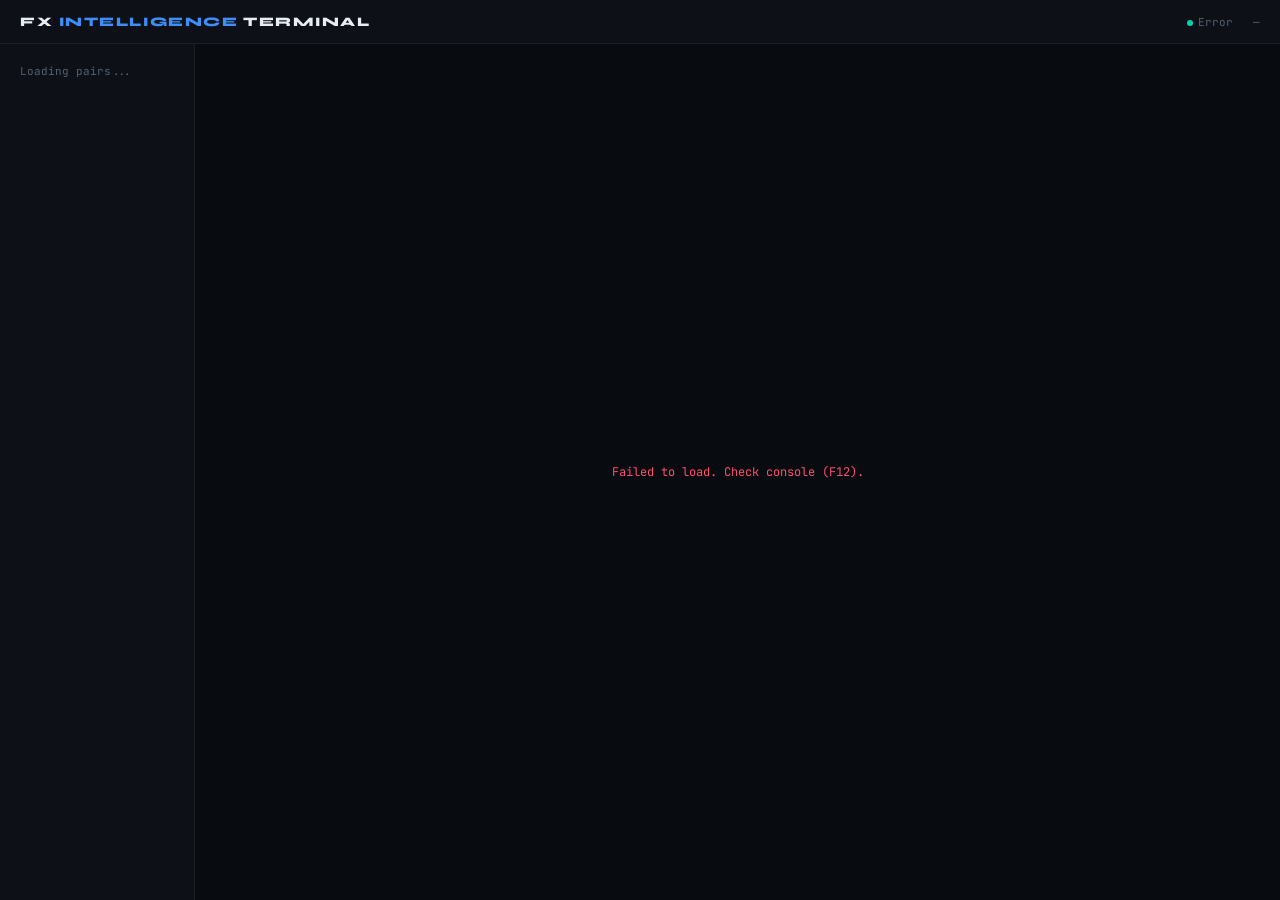
==== commit 556744fe: "Update index.html" ====
--- a/public/index.html
+++ b/public/index.html
@@ -8,472 +8,106 @@
 <link href="https://fonts.googleapis.com/css2?family=JetBrains+Mono:wght@300;400;500;600&family=Syne:wght@400;500;600;700;800&display=swap" rel="stylesheet">
 <style>
   :root {
-    --bg0: #080b10;
-    --bg1: #0d1117;
-    --bg2: #111820;
-    --bg3: #161e28;
-    --bg4: #1c2533;
-    --border: rgba(255,255,255,0.06);
-    --border2: rgba(255,255,255,0.1);
-    --text1: #e8edf3;
-    --text2: #8899aa;
-    --text3: #546070;
-    --bull: #00d4aa;
-    --bull-bg: rgba(0,212,170,0.1);
-    --bull-border: rgba(0,212,170,0.25);
-    --bear: #ff4d6d;
-    --bear-bg: rgba(255,77,109,0.1);
-    --bear-border: rgba(255,77,109,0.25);
-    --neut: #546070;
-    --neut-bg: rgba(84,96,112,0.15);
-    --accent: #3d8ef8;
-    --accent-bg: rgba(61,142,248,0.1);
-    --gold: #f0b429;
-  }
-
-  * { margin:0; padding:0; box-sizing:border-box; }
-
-  body {
-    background: var(--bg0);
-    color: var(--text1);
-    font-family: 'JetBrains Mono', monospace;
-    height: 100vh;
-    overflow: hidden;
-    display: flex;
-    flex-direction: column;
-  }
-
-  /* ── TOP BAR ── */
-  .topbar {
-    display: flex;
-    align-items: center;
-    justify-content: space-between;
-    padding: 0 20px;
-    height: 44px;
-    background: var(--bg1);
-    border-bottom: 1px solid var(--border);
-    flex-shrink: 0;
-  }
-
-  .logo {
-    font-family: 'Syne', sans-serif;
-    font-size: 13px;
-    font-weight: 800;
-    letter-spacing: .12em;
-    text-transform: uppercase;
-    color: var(--text1);
-  }
-
-  .logo span { color: var(--accent); }
-
-  .topbar-meta {
-    display: flex;
-    align-items: center;
-    gap: 20px;
-    font-size: 11px;
-    color: var(--text3);
-  }
-
-  .status-dot {
-    width: 6px; height: 6px;
-    border-radius: 50%;
-    background: var(--bull);
-    display: inline-block;
-    margin-right: 5px;
-    animation: pulse 2s infinite;
-  }
-
-  @keyframes pulse {
-    0%,100%{opacity:1} 50%{opacity:.4}
-  }
-
-  /* ── MAIN LAYOUT ── */
-  .main {
-    display: flex;
-    flex: 1;
-    overflow: hidden;
-  }
-
-  /* ── LEFT SIDEBAR ── */
-  .sidebar {
-    width: 200px;
-    background: var(--bg1);
-    border-right: 1px solid var(--border);
-    overflow-y: auto;
-    flex-shrink: 0;
-  }
-
-  .sidebar::-webkit-scrollbar { width: 3px; }
-  .sidebar::-webkit-scrollbar-thumb { background: var(--border2); border-radius: 2px; }
-
-  .sidebar-section {
-    padding: 10px 0;
-    border-bottom: 1px solid var(--border);
-  }
-
-  .sidebar-label {
-    font-size: 9px;
-    font-weight: 600;
-    letter-spacing: .14em;
-    text-transform: uppercase;
-    color: var(--text3);
-    padding: 0 14px 8px;
-  }
-
-  .pair-row {
-    display: flex;
-    align-items: center;
-    justify-content: space-between;
-    padding: 7px 14px;
-    cursor: pointer;
-    transition: background .12s;
-    border-left: 2px solid transparent;
-    font-size: 12px;
-    font-weight: 500;
-  }
-
-  .pair-row:hover { background: var(--bg3); }
-
-  .pair-row.active {
-    background: var(--bg3);
-    border-left-color: var(--accent);
-    color: var(--text1);
-  }
-
-  .pair-name { color: var(--text1); letter-spacing: .04em; }
-
-  .pair-badge {
-    font-size: 9px;
-    font-weight: 600;
-    padding: 2px 6px;
-    border-radius: 3px;
-    letter-spacing: .04em;
-  }
-
-  .pair-badge.bull { background: var(--bull-bg); color: var(--bull); border: 1px solid var(--bull-border); }
-  .pair-badge.bear { background: var(--bear-bg); color: var(--bear); border: 1px solid var(--bear-border); }
-  .pair-badge.neut { background: var(--neut-bg); color: var(--neut); border: 1px solid rgba(84,96,112,.3); }
-
-  /* ── CENTER PANEL ── */
-  .center {
-    flex: 1;
-    overflow-y: auto;
-    padding: 20px;
-    display: flex;
-    flex-direction: column;
-    gap: 16px;
-  }
-
-  .center::-webkit-scrollbar { width: 3px; }
-  .center::-webkit-scrollbar-thumb { background: var(--border2); border-radius: 2px; }
-
-  /* ── PAIR HEADER ── */
-  .pair-header {
-    display: flex;
-    align-items: center;
-    justify-content: space-between;
-    padding: 16px 20px;
-    background: var(--bg2);
-    border: 1px solid var(--border);
-    border-radius: 8px;
-  }
-
-  .pair-title {
-    font-family: 'Syne', sans-serif;
-    font-size: 26px;
-    font-weight: 800;
-    letter-spacing: .06em;
-  }
-
-  .pair-bias-badge {
-    font-family: 'Syne', sans-serif;
-    font-size: 13px;
-    font-weight: 700;
-    padding: 8px 18px;
-    border-radius: 6px;
-    letter-spacing: .06em;
-  }
-
-  .pair-scores {
-    display: flex;
-    gap: 24px;
-    font-size: 11px;
-    color: var(--text2);
-  }
-
-  .pair-score-item { text-align: center; }
-  .pair-score-val {
-    font-size: 20px;
-    font-weight: 600;
-    font-family: 'Syne', sans-serif;
-    display: block;
-  }
-
-  /* ── TWO COLUMN ── */
-  .two-col {
-    display: grid;
-    grid-template-columns: 1fr 1fr;
-    gap: 16px;
-  }
-
-  /* ── PANEL ── */
-  .panel {
-    background: var(--bg2);
-    border: 1px solid var(--border);
-    border-radius: 8px;
-    overflow: hidden;
-  }
-
-  .panel-header {
-    display: flex;
-    align-items: center;
-    justify-content: space-between;
-    padding: 12px 16px;
-    background: var(--bg3);
-    border-bottom: 1px solid var(--border);
-  }
-
-  .panel-title {
-    font-size: 10px;
-    font-weight: 600;
-    letter-spacing: .12em;
-    text-transform: uppercase;
-    color: var(--text2);
-  }
-
-  .panel-tag {
-    font-size: 9px;
-    padding: 2px 8px;
-    border-radius: 3px;
-    background: var(--accent-bg);
-    color: var(--accent);
-    border: 1px solid rgba(61,142,248,.2);
-    letter-spacing: .06em;
-  }
-
-  .panel-tag.auto { background: var(--bull-bg); color: var(--bull); border-color: var(--bull-border); }
-
-  /* ── SCORE TABLE ── */
-  .score-table { width: 100%; }
-
-  .score-row {
-    display: grid;
-    grid-template-columns: 1fr 56px 56px 56px;
-    padding: 9px 16px;
-    border-bottom: 1px solid var(--border);
-    font-size: 12px;
-    align-items: center;
-    transition: background .1s;
-  }
-
-  .score-row:hover { background: var(--bg3); }
-  .score-row:last-child { border-bottom: none; }
-
-  .score-row.header-row {
-    font-size: 9px;
-    color: var(--text3);
-    letter-spacing: .1em;
-    text-transform: uppercase;
-    padding: 8px 16px;
-    background: var(--bg3);
-    border-bottom: 1px solid var(--border);
-  }
-
-  .score-row.header-row:hover { background: var(--bg3); }
-
-  .factor-label { color: var(--text2); font-size: 11px; }
-
-  .auto-tag {
-    font-size: 8px;
-    padding: 1px 5px;
-    border-radius: 2px;
-    background: var(--bull-bg);
-    color: var(--bull);
-    margin-left: 5px;
-    vertical-align: middle;
-  }
-
-  .manual-tag {
-    font-size: 8px;
-    padding: 1px 5px;
-    border-radius: 2px;
-    background: var(--accent-bg);
-    color: var(--accent);
-    margin-left: 5px;
-    vertical-align: middle;
-  }
-
-  .score-cell {
-    text-align: center;
-    font-size: 12px;
-    font-weight: 600;
-  }
-
-  .score-chip {
-    display: inline-block;
-    min-width: 32px;
-    padding: 3px 6px;
-    border-radius: 4px;
-    text-align: center;
-    font-size: 11px;
-    font-weight: 600;
-  }
-
-  .c-bull { background: var(--bull-bg); color: var(--bull); border: 1px solid var(--bull-border); }
-  .c-bear { background: var(--bear-bg); color: var(--bear); border: 1px solid var(--bear-border); }
-  .c-neut { background: var(--neut-bg); color: var(--neut); border: 1px solid rgba(84,96,112,.25); }
-
-  .total-row {
-    background: var(--bg3);
-    border-top: 1px solid var(--border2) !important;
-    font-weight: 600;
-  }
-
-  /* ── COT BAR ── */
-  .cot-section { padding: 14px 16px; }
-
-  .cot-currency-block {
-    margin-bottom: 14px;
-  }
-
-  .cot-currency-block:last-child { margin-bottom: 0; }
-
-  .cot-label {
-    display: flex;
-    justify-content: space-between;
-    align-items: center;
-    margin-bottom: 6px;
-    font-size: 11px;
-  }
-
-  .cot-ccy { color: var(--text1); font-weight: 600; }
-  .cot-val { color: var(--text2); font-size: 10px; }
-
-  .cot-bar-track {
-    height: 6px;
-    background: var(--bg4);
-    border-radius: 3px;
-    overflow: hidden;
-    margin-bottom: 4px;
-  }
-
-  .cot-bar-fill {
-    height: 100%;
-    border-radius: 3px;
-    transition: width .6s ease;
-  }
-
-  .cot-sub {
-    display: flex;
-    justify-content: space-between;
-    font-size: 9px;
-    color: var(--text3);
-  }
-
-  /* ── OVERVIEW ROW ── */
-  .overview-grid {
-    display: grid;
-    grid-template-columns: repeat(7, 1fr);
-    gap: 8px;
-  }
-
-  .ov-card {
-    background: var(--bg2);
-    border: 1px solid var(--border);
-    border-radius: 6px;
-    padding: 10px;
-    text-align: center;
-    cursor: pointer;
-    transition: all .12s;
-  }
-
-  .ov-card:hover { border-color: var(--border2); background: var(--bg3); }
-  .ov-card.active { border-color: var(--accent); }
-
-  .ov-ccy {
-    font-size: 10px;
-    color: var(--text3);
-    letter-spacing: .08em;
-    margin-bottom: 4px;
-  }
-
-  .ov-score {
-    font-family: 'Syne', sans-serif;
-    font-size: 18px;
-    font-weight: 700;
-  }
-
-  /* ── CB TON ── */
-  .cb-grid {
-    display: grid;
-    grid-template-columns: repeat(7, 1fr);
-    gap: 8px;
-    padding: 14px 16px;
-  }
-
-  .cb-item { text-align: center; }
-
-  .cb-item label {
-    display: block;
-    font-size: 9px;
-    color: var(--text3);
-    margin-bottom: 5px;
-    letter-spacing: .08em;
-  }
-
-  .cb-item select {
-    width: 100%;
-    background: var(--bg4);
-    border: 1px solid var(--border2);
-    color: var(--text1);
-    padding: 4px 2px;
-    border-radius: 4px;
-    font-size: 10px;
-    font-family: 'JetBrains Mono', monospace;
-    text-align: center;
-    cursor: pointer;
-    outline: none;
-  }
-
-  .cb-item select:focus { border-color: var(--accent); }
-
-  /* ── LOADING ── */
-  .loading-overlay {
-    display: flex;
-    align-items: center;
-    justify-content: center;
-    flex: 1;
-    flex-direction: column;
-    gap: 12px;
-    color: var(--text3);
-    font-size: 12px;
-  }
-
-  .spinner {
-    width: 24px; height: 24px;
-    border: 2px solid var(--border2);
-    border-top-color: var(--accent);
-    border-radius: 50%;
-    animation: spin .7s linear infinite;
-  }
-
-  @keyframes spin { to { transform: rotate(360deg); } }
-
-  /* ── SCROLLBAR ── */
-  .sidebar::-webkit-scrollbar-track { background: transparent; }
-
-  /* ── RESPONSIVE ── */
-  @media (max-width: 900px) {
-    .two-col { grid-template-columns: 1fr; }
-    .overview-grid { grid-template-columns: repeat(4, 1fr); }
-    .cb-grid { grid-template-columns: repeat(4, 1fr); }
-    .sidebar { width: 160px; }
-  }
+    --bg0:#080b10;--bg1:#0d1117;--bg2:#111820;--bg3:#161e28;--bg4:#1c2533;
+    --border:rgba(255,255,255,0.06);--border2:rgba(255,255,255,0.1);
+    --text1:#e8edf3;--text2:#8899aa;--text3:#546070;
+    --bull:#00d4aa;--bull-bg:rgba(0,212,170,0.1);--bull-border:rgba(0,212,170,0.25);
+    --bear:#ff4d6d;--bear-bg:rgba(255,77,109,0.1);--bear-border:rgba(255,77,109,0.25);
+    --neut:#546070;--neut-bg:rgba(84,96,112,0.15);
+    --accent:#3d8ef8;--accent-bg:rgba(61,142,248,0.1);
+    --warn:#f0b429;--warn-bg:rgba(240,180,41,0.1);
+  }
+  *{margin:0;padding:0;box-sizing:border-box;}
+  body{background:var(--bg0);color:var(--text1);font-family:'JetBrains Mono',monospace;height:100vh;overflow:hidden;display:flex;flex-direction:column;}
+  .topbar{display:flex;align-items:center;justify-content:space-between;padding:0 20px;height:44px;background:var(--bg1);border-bottom:1px solid var(--border);flex-shrink:0;}
+  .logo{font-family:'Syne',sans-serif;font-size:13px;font-weight:800;letter-spacing:.12em;text-transform:uppercase;}
+  .logo span{color:var(--accent);}
+  .topbar-meta{display:flex;align-items:center;gap:20px;font-size:11px;color:var(--text3);}
+  .status-dot{width:6px;height:6px;border-radius:50%;background:var(--bull);display:inline-block;margin-right:5px;animation:pulse 2s infinite;}
+  @keyframes pulse{0%,100%{opacity:1}50%{opacity:.4}}
+  .main{display:flex;flex:1;overflow:hidden;}
+  .sidebar{width:195px;background:var(--bg1);border-right:1px solid var(--border);overflow-y:auto;flex-shrink:0;}
+  .sidebar::-webkit-scrollbar{width:3px;}
+  .sidebar::-webkit-scrollbar-thumb{background:var(--border2);border-radius:2px;}
+  .sidebar-section{padding:10px 0;border-bottom:1px solid var(--border);}
+  .sidebar-label{font-size:9px;font-weight:600;letter-spacing:.14em;text-transform:uppercase;color:var(--text3);padding:0 14px 8px;}
+  .pair-row{display:flex;align-items:center;justify-content:space-between;padding:7px 14px;cursor:pointer;transition:background .12s;border-left:2px solid transparent;font-size:12px;}
+  .pair-row:hover{background:var(--bg3);}
+  .pair-row.active{background:var(--bg3);border-left-color:var(--accent);}
+  .pair-name{color:var(--text1);letter-spacing:.04em;}
+  .sig-badge{font-size:8px;font-weight:700;padding:2px 5px;border-radius:3px;white-space:nowrap;}
+  .sig-sl{background:rgba(0,212,170,.15);color:var(--bull);border:1px solid rgba(0,212,170,.35);}
+  .sig-l {background:rgba(0,212,170,.08);color:var(--bull);border:1px solid rgba(0,212,170,.2);}
+  .sig-tl{background:rgba(0,212,170,.04);color:#5ecfb8;border:1px solid rgba(0,212,170,.12);}
+  .sig-n {background:var(--neut-bg);color:var(--neut);border:1px solid rgba(84,96,112,.25);}
+  .sig-ts{background:rgba(255,77,109,.04);color:#f07088;border:1px solid rgba(255,77,109,.12);}
+  .sig-s {background:rgba(255,77,109,.08);color:var(--bear);border:1px solid rgba(255,77,109,.2);}
+  .sig-ss{background:rgba(255,77,109,.15);color:var(--bear);border:1px solid rgba(255,77,109,.35);}
+  .center{flex:1;overflow-y:auto;padding:20px;display:flex;flex-direction:column;gap:16px;}
+  .center::-webkit-scrollbar{width:3px;}
+  .center::-webkit-scrollbar-thumb{background:var(--border2);border-radius:2px;}
+  .pair-header{display:flex;align-items:center;justify-content:space-between;padding:16px 20px;background:var(--bg2);border:1px solid var(--border);border-radius:8px;gap:16px;flex-wrap:wrap;}
+  .pair-title{font-family:'Syne',sans-serif;font-size:26px;font-weight:800;letter-spacing:.06em;}
+  .pair-ccy-scores{display:flex;gap:20px;font-size:11px;color:var(--text2);margin-top:6px;}
+  .pcs-val{font-size:18px;font-weight:700;font-family:'Syne',sans-serif;display:block;}
+  .sig-pill{font-family:'Syne',sans-serif;font-size:12px;font-weight:700;padding:9px 16px;border-radius:6px;letter-spacing:.05em;text-align:center;}
+  .sig-group{display:flex;align-items:center;gap:8px;}
+  .sig-group-label{font-size:9px;color:var(--text3);letter-spacing:.1em;text-transform:uppercase;margin-bottom:4px;text-align:center;}
+  .overview-grid{display:grid;grid-template-columns:repeat(7,1fr);gap:8px;}
+  .ov-card{background:var(--bg2);border:1px solid var(--border);border-radius:6px;padding:10px;text-align:center;cursor:pointer;transition:all .12s;}
+  .ov-card:hover{border-color:var(--border2);background:var(--bg3);}
+  .ov-card.ov-active{border-color:var(--accent);}
+  .ov-ccy{font-size:9px;color:var(--text3);letter-spacing:.08em;margin-bottom:3px;}
+  .ov-score{font-family:'Syne',sans-serif;font-size:18px;font-weight:700;}
+  .ov-status{font-size:8px;font-weight:700;margin-top:2px;letter-spacing:.05em;}
+  .two-col{display:grid;grid-template-columns:1fr 1fr;gap:16px;}
+  .panel{background:var(--bg2);border:1px solid var(--border);border-radius:8px;overflow:hidden;}
+  .panel-header{display:flex;align-items:center;justify-content:space-between;padding:11px 16px;background:var(--bg3);border-bottom:1px solid var(--border);flex-wrap:wrap;gap:8px;}
+  .panel-title{font-size:10px;font-weight:600;letter-spacing:.12em;text-transform:uppercase;color:var(--text2);}
+  .ptag{font-size:9px;padding:2px 7px;border-radius:3px;letter-spacing:.05em;font-weight:600;}
+  .ptag-auto{background:var(--bull-bg);color:var(--bull);border:1px solid var(--bull-border);}
+  .ptag-live{background:var(--accent-bg);color:var(--accent);border:1px solid rgba(61,142,248,.25);}
+  .ptag-manual{background:var(--warn-bg);color:var(--warn);border:1px solid rgba(240,180,41,.25);}
+  .score-row{display:grid;grid-template-columns:1fr 50px 50px 80px;padding:9px 16px;border-bottom:1px solid var(--border);font-size:12px;align-items:center;transition:background .1s;}
+  .score-row:hover{background:var(--bg3);}
+  .score-row:last-child{border-bottom:none;}
+  .score-row.hdr{font-size:9px;color:var(--text3);letter-spacing:.1em;text-transform:uppercase;padding:8px 16px;background:var(--bg3);}
+  .score-row.hdr:hover{background:var(--bg3);}
+  .score-row.total-row{background:var(--bg3);border-top:1px solid var(--border2)!important;font-weight:600;}
+  .flabel{color:var(--text2);font-size:11px;}
+  .atag{font-size:8px;padding:1px 4px;border-radius:2px;background:var(--bull-bg);color:var(--bull);margin-left:4px;vertical-align:middle;}
+  .mtag{font-size:8px;padding:1px 4px;border-radius:2px;background:var(--warn-bg);color:var(--warn);margin-left:4px;vertical-align:middle;}
+  .sc{text-align:center;}
+  .chip{display:inline-block;min-width:30px;padding:3px 5px;border-radius:4px;text-align:center;font-size:11px;font-weight:600;}
+  .cb{background:var(--bull-bg);color:var(--bull);border:1px solid var(--bull-border);}
+  .cr{background:var(--bear-bg);color:var(--bear);border:1px solid var(--bear-border);}
+  .cn{background:var(--neut-bg);color:var(--neut);border:1px solid rgba(84,96,112,.25);}
+  .cot-body{padding:14px 16px;display:flex;flex-direction:column;gap:14px;}
+  .cot-block{border:1px solid var(--border);border-radius:6px;overflow:hidden;}
+  .cot-block-hdr{display:flex;align-items:center;justify-content:space-between;padding:8px 12px;background:var(--bg3);border-bottom:1px solid var(--border);}
+  .cot-block-name{font-size:12px;font-weight:600;}
+  .cot-inner{padding:10px 12px;display:flex;flex-direction:column;gap:8px;}
+  .cot-bar-row{display:flex;flex-direction:column;gap:3px;}
+  .cot-bar-lbl{display:flex;justify-content:space-between;font-size:10px;color:var(--text3);}
+  .cot-bar-lbl span:last-child{font-weight:600;}
+  .cot-track{height:5px;background:var(--bg4);border-radius:3px;overflow:hidden;position:relative;}
+  .cot-fill{height:100%;border-radius:3px;transition:width .6s ease;}
+  .cot-line-bull{position:absolute;top:0;bottom:0;width:1px;background:rgba(0,212,170,.4);}
+  .cot-line-bear{position:absolute;top:0;bottom:0;width:1px;background:rgba(255,77,109,.4);}
+  .cot-sub{display:flex;justify-content:space-between;font-size:8px;color:var(--text3);margin-top:2px;}
+  .cb-grid{display:grid;grid-template-columns:repeat(7,1fr);gap:8px;padding:14px 16px;}
+  .cb-item{text-align:center;}
+  .cb-item label{display:block;font-size:9px;color:var(--text3);margin-bottom:5px;letter-spacing:.08em;text-transform:uppercase;}
+  .cb-item select{width:100%;background:var(--bg4);border:1px solid var(--border2);color:var(--text1);padding:5px 2px;border-radius:4px;font-size:10px;font-family:'JetBrains Mono',monospace;text-align:center;cursor:pointer;outline:none;}
+  .cb-item select:focus{border-color:var(--accent);}
+  .loading-overlay{display:flex;align-items:center;justify-content:center;flex:1;flex-direction:column;gap:12px;color:var(--text3);font-size:12px;}
+  .spinner{width:24px;height:24px;border:2px solid var(--border2);border-top-color:var(--accent);border-radius:50%;animation:spin .7s linear infinite;}
+  @keyframes spin{to{transform:rotate(360deg)}}
+  .divider{color:var(--text3);font-size:18px;align-self:center;padding:0 4px;}
 </style>
 </head>
 <body>
 
-<!-- TOP BAR -->
 <div class="topbar">
   <div class="logo">FX <span>Intelligence</span> Terminal</div>
   <div class="topbar-meta">
@@ -483,74 +117,120 @@
 </div>
 
 <div class="main">
-
-  <!-- LEFT SIDEBAR -->
   <div class="sidebar" id="sidebar">
-    <div class="loading-overlay" style="padding:20px;font-size:11px;color:var(--text3)">Loading pairs...</div>
+    <div style="padding:20px;font-size:11px;color:var(--text3)">Loading pairs...</div>
   </div>
-
-  <!-- CENTER -->
   <div class="center" id="center">
     <div class="loading-overlay">
       <div class="spinner"></div>
-      <span>Fetching macro & COT data...</span>
+      <span>Fetching macro &amp; COT data...</span>
     </div>
   </div>
-
 </div>
 
 <script>
-// ── CONFIG ──────────────────────────────────────────────────────────────
+// ── CONFIG ─────────────────────────────────────────────────────────────
 const CSV_URL = 'https://raw.githubusercontent.com/lenski84/test-data1/main/data/scores.csv'
 
-// CFTC codes for each currency (Legacy Futures)
 const CFTC_CODES = {
-  USD: '098662',
-  EUR: '099741',
-  GBP: '096742',
-  JPY: '097741',
-  CHF: '092741',
-  AUD: '232741',
-  NZD: '112741',
-  CAD: '090741'
-}
-
+  USD:'098662', EUR:'099741', GBP:'096742', JPY:'097741',
+  CHF:'092741', AUD:'232741', NZD:'112741', CAD:'090741'
+}
 const CCYS = ['USD','EUR','GBP','JPY','CHF','AUD','NZD']
 
-// All pairs including crosses
-const ALL_PAIRS = [
-  // Majors vs USD
-  'EURUSD','GBPUSD','USDJPY','USDCHF','AUDUSD','NZDUSD','USDCAD',
-  // EUR crosses
-  'EURGBP','EURJPY','EURCHF','EURAUD','EURNZD','EURCAD',
-  // GBP crosses
-  'GBPJPY','GBPCHF','GBPAUD','GBPNZD','GBPCAD',
-  // Other crosses
-  'AUDJPY','AUDNZD','AUDCAD','NZDJPY','NZDCAD','CADJPY','CHFJPY'
+const SIDEBAR_GROUPS = [
+  { label:'Majors',       pairs:['EURUSD','GBPUSD','USDJPY','USDCHF','AUDUSD','NZDUSD','USDCAD'] },
+  { label:'EUR Crosses',  pairs:['EURGBP','EURJPY','EURCHF','EURAUD','EURNZD','EURCAD'] },
+  { label:'GBP Crosses',  pairs:['GBPJPY','GBPCHF','GBPAUD','GBPNZD','GBPCAD'] },
+  { label:'Other',        pairs:['AUDJPY','AUDNZD','AUDCAD','NZDJPY','NZDCAD','CADJPY','CHFJPY'] }
 ]
 
+const THR_BULL = 80   // Matching Pine Script
+const THR_BEAR = 20
+
 // ── STATE ──────────────────────────────────────────────────────────────
-let macroScores = {}   // { USD: {zinsen,inflation,...,total}, ... }
-let cotData     = {}   // { USD: {comm_idx, small_idx}, ... }
-let cbTon       = JSON.parse(localStorage.getItem('cbTon') || '{}')
+let macroScores  = {}
+let cotData      = {}
+let cbTon        = JSON.parse(localStorage.getItem('cbTon') || '{}')
 let selectedPair = localStorage.getItem('selectedPair') || 'EURUSD'
-let cotLoaded   = false
-
+let cotLoaded    = false
 CCYS.forEach(c => { if (cbTon[c] === undefined) cbTon[c] = 0 })
 
-// ── HELPERS ────────────────────────────────────────────────────────────
-function parsePair(pair) {
-  // Handle both BASE/QUOTE formats
-  const known = Object.keys(CFTC_CODES)
-  for (const b of known) {
-    if (pair.startsWith(b)) {
-      const q = pair.slice(b.length)
-      if (known.includes(q)) return { base: b, quote: q }
-    }
-  }
-  return null
-}
-
+// ── SIGNAL LOGIC ───────────────────────────────────────────────────────
+
+// Macro: convert total score to -1 / 0 / +1
+function macroStatus(ccy) {
+  const t = getMacroTotal(ccy)
+  if (t >= 3)  return  1
+  if (t <= -3) return -1
+  return 0
+}
+
+// COT: exactly matching Pine Script logic
+// Commercial ≥ 80 = bull, ≤ 20 = bear
+// Requires small traders opposite as confirmation
+function cotStatus(ccy) {
+  const d = cotData[ccy]
+  if (!d) return 0
+  let s = 0
+  if (d.comm_idx >= THR_BULL) s =  1
+  else if (d.comm_idx <= THR_BEAR) s = -1
+  // Small trader confirmation (contrarian — small traders should be on opposite side)
+  if (s ===  1 && d.small_idx > (100 - THR_BULL)) s = 0  // small traders too bullish = no confirm
+  if (s === -1 && d.small_idx < (100 - THR_BEAR)) s = 0  // small traders too bearish = no confirm
+  return s
+}
+
+// Combine two currency statuses into a PAIR signal
+// Logic: based on combination, not subtraction
+function combinePair(bStatus, qStatus) {
+  if (bStatus ===  1 && qStatus === -1) return 'STRONG LONG'
+  if (bStatus === -1 && qStatus ===  1) return 'STRONG SHORT'
+  if (bStatus ===  1 && qStatus ===  0) return 'LONG'
+  if (bStatus ===  0 && qStatus === -1) return 'LONG'
+  if (bStatus === -1 && qStatus ===  0) return 'SHORT'
+  if (bStatus ===  0 && qStatus ===  1) return 'SHORT'
+  if (bStatus ===  1 && qStatus ===  1) return 'TEND LONG'
+  if (bStatus === -1 && qStatus === -1) return 'TEND SHORT'
+  return 'NEUTRAL'
+}
+
+// Combine macro + COT pair signals into final combined signal
+function combineMacroCot(macroSig, cotSig) {
+  const ORDER = ['STRONG SHORT','SHORT','TEND SHORT','NEUTRAL','TEND LONG','LONG','STRONG LONG']
+  const i1 = ORDER.indexOf(macroSig)
+  const i2 = ORDER.indexOf(cotSig)
+  if (i1 < 0 || i2 < 0) return 'NEUTRAL'
+  // Average the positions, round toward center if conflicting
+  const avg = (i1 + i2) / 2
+  return ORDER[Math.round(avg)]
+}
+
+function sigInfo(sig) {
+  const M = {
+    'STRONG LONG':  { cls:'sig-sl', color:'#00d4aa', short:'⬆⬆ S.LONG'  },
+    'LONG':         { cls:'sig-l',  color:'#00d4aa', short:'⬆ LONG'      },
+    'TEND LONG':    { cls:'sig-tl', color:'#5ecfb8', short:'↗ T.LONG'    },
+    'NEUTRAL':      { cls:'sig-n',  color:'#546070', short:'→ NEUT'      },
+    'TEND SHORT':   { cls:'sig-ts', color:'#f07088', short:'↘ T.SHORT'   },
+    'SHORT':        { cls:'sig-s',  color:'#ff4d6d', short:'⬇ SHORT'     },
+    'STRONG SHORT': { cls:'sig-ss', color:'#ff4d6d', short:'⬇⬇ S.SHORT'  },
+  }
+  return M[sig] || M['NEUTRAL']
+}
+
+function statusChip(s, label) {
+  const l = label || (s===1?'BULL':s===-1?'BEAR':'NEUT')
+  const cls = s===1?'cb':s===-1?'cr':'cn'
+  return `<span class="chip ${cls}">${l}</span>`
+}
+
+function chipHtml(v) {
+  const cls = v>0?'cb':v<0?'cr':'cn'
+  return `<span class="chip ${cls}">${v>0?'+'+v:v}</span>`
+}
+
+// ── MACRO HELPERS ──────────────────────────────────────────────────────
 function getMacroTotal(ccy) {
   const s = macroScores[ccy]
   if (!s) return 0
@@ -558,240 +238,216 @@
          (cbTon[ccy]||0) + s.yields + s.zinsdiff + s.risk
 }
 
-function getPairBias(pair) {
-  const p = parsePair(pair)
-  if (!p) return 0
-  return getMacroTotal(p.base) - getMacroTotal(p.quote)
-}
-
-function biasInfo(v) {
-  if (v >=  5) return { label: 'STRONG BULL', cls: 'bull', color: 'var(--bull)' }
-  if (v >=  2) return { label: 'BULL',        cls: 'bull', color: 'var(--bull)' }
-  if (v <= -5) return { label: 'STRONG BEAR', cls: 'bear', color: 'var(--bear)' }
-  if (v <= -2) return { label: 'BEAR',        cls: 'bear', color: 'var(--bear)' }
-  return { label: 'NEUTRAL', cls: 'neut', color: 'var(--neut)' }
-}
-
-function chipHtml(v) {
-  const cls = v > 0 ? 'c-bull' : v < 0 ? 'c-bear' : 'c-neut'
-  const txt = v > 0 ? '+'+v : ''+v
-  return `<span class="score-chip ${cls}">${txt}</span>`
+function parsePair(pair) {
+  const all = [...CCYS, 'CAD']
+  for (const b of all) {
+    if (pair.startsWith(b)) {
+      const q = pair.slice(b.length)
+      if (all.includes(q)) return { base:b, quote:q }
+    }
+  }
+  return null
 }
 
 function cotBarColor(idx) {
-  if (idx >= 70) return 'var(--bull)'
-  if (idx <= 30) return 'var(--bear)'
-  return 'var(--neut)'
-}
-
-// ── FETCH MACRO CSV ────────────────────────────────────────────────────
+  if (idx >= THR_BULL) return '#00d4aa'
+  if (idx <= THR_BEAR) return '#ff4d6d'
+  return '#546070'
+}
+
+// ── FETCH ──────────────────────────────────────────────────────────────
 async function fetchMacro() {
   const r = await fetch(CSV_URL + '?t=' + Date.now())
   const txt = await r.text()
-  const lines = txt.trim().split('\n')
   macroScores = {}
-  for (let i = 1; i < lines.length; i++) {
-    const c = lines[i].split(',')
+  txt.trim().split('\n').slice(1).forEach(line => {
+    const c = line.split(',')
+    if (!c[0]) return
     macroScores[c[0]] = {
-      zinsen:       parseInt(c[1]),
-      inflation:    parseInt(c[2]),
-      arbeitsmarkt: parseInt(c[3]),
-      wachstum:     parseInt(c[4]),
-      cb_ton:       0,
-      yields:       parseInt(c[6]),
-      zinsdiff:     parseInt(c[7]),
-      risk:         parseInt(c[8]),
+      zinsen:parseInt(c[1])||0, inflation:parseInt(c[2])||0,
+      arbeitsmarkt:parseInt(c[3])||0, wachstum:parseInt(c[4])||0,
+      cb_ton:0, yields:parseInt(c[6])||0,
+      zinsdiff:parseInt(c[7])||0, risk:parseInt(c[8])||0
     }
-  }
-}
-
-// ── FETCH COT DATA ─────────────────────────────────────────────────────
+  })
+}
+
 async function fetchCOT() {
   const codes = Object.values(CFTC_CODES)
-  const codesFilter = codes.map(c => `'${c}'`).join(',')
-  const url = `https://publicreporting.cftc.gov/resource/6dca-aqww.json?$where=cftc_contract_market_code in(${codesFilter})&$order=report_date_as_yyyy_mm_dd DESC&$limit=200`
-
+  const filter = codes.map(c=>`'${c}'`).join(',')
+  const url = `https://publicreporting.cftc.gov/resource/6dca-aqww.json?$where=cftc_contract_market_code in(${filter})&$order=report_date_as_yyyy_mm_dd DESC&$limit=250`
   const r = await fetch(url)
   const data = await r.json()
 
-  // Group by code, keep last 26 weeks
   const byCode = {}
   for (const row of data) {
     const code = row.cftc_contract_market_code
     if (!byCode[code]) byCode[code] = []
-    if (byCode[code].length < 26) {
-      byCode[code].push({
-        date: row.report_date_as_yyyy_mm_dd,
-        comm_long:  parseFloat(row.comm_positions_long_all  || 0),
-        comm_short: parseFloat(row.comm_positions_short_all || 0),
-        small_long: parseFloat(row.nonrept_positions_long_all  || 0),
-        small_short:parseFloat(row.nonrept_positions_short_all || 0),
-      })
-    }
-  }
-
-  // Calculate net positions and index (0-100) for each currency
+    if (byCode[code].length < 26) byCode[code].push({
+      date: row.report_date_as_yyyy_mm_dd,
+      cl:   parseFloat(row.comm_positions_long_all   || 0),
+      cs:   parseFloat(row.comm_positions_short_all  || 0),
+      sl:   parseFloat(row.nonrept_positions_long_all  || 0),
+      ss:   parseFloat(row.nonrept_positions_short_all || 0),
+    })
+  }
+
   cotData = {}
   for (const [ccy, code] of Object.entries(CFTC_CODES)) {
     const rows = byCode[code] || []
-    if (rows.length < 2) {
-      cotData[ccy] = { comm_idx: 50, small_idx: 50, comm_net: 0, small_net: 0, weeks: 0 }
-      continue
+    if (rows.length < 2) { cotData[ccy]={comm_idx:50,small_idx:50,weeks:0,latest:'—'}; continue }
+    const nc = rows.map(r => r.cl - r.cs)
+    const ns = rows.map(r => r.sl - r.ss)
+    const maxC=Math.max(...nc), minC=Math.min(...nc)
+    const maxS=Math.max(...ns), minS=Math.min(...ns)
+    cotData[ccy] = {
+      comm_idx:  maxC===minC ? 50 : Math.round(100*(nc[0]-minC)/(maxC-minC)),
+      small_idx: maxS===minS ? 50 : Math.round(100*(ns[0]-minS)/(maxS-minS)),
+      comm_net:  Math.round(nc[0]/1000),
+      small_net: Math.round(ns[0]/1000),
+      weeks:     rows.length,
+      latest:    (rows[0]?.date||'').slice(0,10)
     }
-
-    const nets_comm  = rows.map(r => r.comm_long  - r.comm_short)
-    const nets_small = rows.map(r => r.small_long - r.small_short)
-
-    const maxC = Math.max(...nets_comm),  minC = Math.min(...nets_comm)
-    const maxS = Math.max(...nets_small), minS = Math.min(...nets_small)
-
-    const comm_idx  = maxC === minC ? 50 : Math.round(100 * (nets_comm[0]  - minC)  / (maxC - minC))
-    const small_idx = maxS === minS ? 50 : Math.round(100 * (nets_small[0] - minS) / (maxS - minS))
-
-    cotData[ccy] = {
-      comm_idx,
-      small_idx,
-      comm_net:  Math.round(nets_comm[0] / 1000),
-      small_net: Math.round(nets_small[0] / 1000),
-      weeks: rows.length,
-      latest_date: rows[0]?.date?.slice(0,10) || '—'
-    }
   }
   cotLoaded = true
 }
 
-// ── RENDER SIDEBAR ─────────────────────────────────────────────────────
+// ── RENDER ─────────────────────────────────────────────────────────────
 function renderSidebar() {
-  const majorPairs = ['EURUSD','GBPUSD','USDJPY','USDCHF','AUDUSD','NZDUSD','USDCAD']
-  const eurCross   = ['EURGBP','EURJPY','EURCHF','EURAUD','EURNZD','EURCAD']
-  const gbpCross   = ['GBPJPY','GBPCHF','GBPAUD','GBPNZD','GBPCAD']
-  const otherCross = ['AUDJPY','AUDNZD','AUDCAD','NZDJPY','NZDCAD','CADJPY','CHFJPY']
-
-  function pairRows(pairs) {
-    return pairs.map(pair => {
-      const bias = getPairBias(pair)
-      const info = biasInfo(bias)
-      const active = pair === selectedPair ? ' active' : ''
-      return `<div class="pair-row${active}" onclick="selectPair('${pair}')">
-        <span class="pair-name">${pair}</span>
-        <span class="pair-badge ${info.cls}">${bias > 0 ? '+' : ''}${bias}</span>
-      </div>`
-    }).join('')
-  }
-
-  document.getElementById('sidebar').innerHTML = `
+  const html = SIDEBAR_GROUPS.map(g => `
     <div class="sidebar-section">
-      <div class="sidebar-label">Majors</div>
-      ${pairRows(majorPairs)}
-    </div>
-    <div class="sidebar-section">
-      <div class="sidebar-label">EUR Crosses</div>
-      ${pairRows(eurCross)}
-    </div>
-    <div class="sidebar-section">
-      <div class="sidebar-label">GBP Crosses</div>
-      ${pairRows(gbpCross)}
-    </div>
-    <div class="sidebar-section">
-      <div class="sidebar-label">Other Crosses</div>
-      ${pairRows(otherCross)}
-    </div>
-  `
-}
-
-// ── RENDER CENTER ──────────────────────────────────────────────────────
+      <div class="sidebar-label">${g.label}</div>
+      ${g.pairs.map(pair => {
+        const p = parsePair(pair)
+        if (!p) return ''
+        const ms = combinePair(macroStatus(p.base), macroStatus(p.quote))
+        const info = sigInfo(ms)
+        const active = pair===selectedPair?' active':''
+        return `<div class="pair-row${active}" onclick="selectPair('${pair}')">
+          <span class="pair-name">${pair}</span>
+          <span class="sig-badge ${info.cls}">${info.short}</span>
+        </div>`
+      }).join('')}
+    </div>`).join('')
+  document.getElementById('sidebar').innerHTML = html
+}
+
 function renderCenter() {
   const pair = selectedPair
-  const p    = parsePair(pair)
+  const p = parsePair(pair)
   if (!p) return
-
   const { base, quote } = p
-  const bTotal = getMacroTotal(base)
-  const qTotal = getMacroTotal(quote)
-  const bias   = bTotal - qTotal
-  const bInfo  = biasInfo(bias)
-
+
+  const mBase = macroStatus(base), mQuote = macroStatus(quote)
+  const cBase = cotStatus(base),   cQuote = cotStatus(quote)
+  const macroSig = combinePair(mBase, mQuote)
+  const cotSig   = combinePair(cBase, cQuote)
+  const combSig  = combineMacroCot(macroSig, cotSig)
+
+  const mInfo = sigInfo(macroSig)
+  const cInfo = sigInfo(cotSig)
+  const xInfo = sigInfo(combSig)
+
+  const bTotal = getMacroTotal(base), qTotal = getMacroTotal(quote)
+
+  // Factors table
   const factors = [
-    { key: 'zinsen',       label: 'Zinsen',       auto: true },
-    { key: 'inflation',    label: 'Inflation',    auto: true },
-    { key: 'arbeitsmarkt', label: 'Arbeitsmarkt', auto: true },
-    { key: 'wachstum',     label: 'Wachstum',     auto: true },
-    { key: 'cb_ton',       label: 'CB Ton',       auto: false },
-    { key: 'yields',       label: 'Yields',       auto: true },
-    { key: 'zinsdiff',     label: 'Zinsdiff',     auto: true },
-    { key: 'risk',         label: 'Risk',         auto: true },
+    {key:'zinsen',label:'Zinsen',auto:true},
+    {key:'inflation',label:'Inflation',auto:true},
+    {key:'arbeitsmarkt',label:'Arbeitsmarkt',auto:true},
+    {key:'wachstum',label:'Wachstum',auto:true},
+    {key:'cb_ton',label:'CB Ton',auto:false},
+    {key:'yields',label:'Yields',auto:true},
+    {key:'zinsdiff',label:'Zinsdiff',auto:true},
+    {key:'risk',label:'Risk',auto:true},
   ]
 
   function getVal(ccy, key) {
-    if (key === 'cb_ton') return cbTon[ccy] || 0
-    return macroScores[ccy]?.[key] ?? 0
+    if (key==='cb_ton') return cbTon[ccy]||0
+    return macroScores[ccy]?.[key]??0
   }
 
   const tableRows = factors.map(f => {
-    const bv   = getVal(base, f.key)
-    const qv   = getVal(quote, f.key)
-    const diff = bv - qv
-    const tag  = f.auto
-      ? `<span class="auto-tag">AUTO</span>`
-      : `<span class="manual-tag">CB</span>`
-    return `
-      <div class="score-row">
-        <span class="factor-label">${f.label}${tag}</span>
-        <div class="score-cell">${chipHtml(bv)}</div>
-        <div class="score-cell">${chipHtml(qv)}</div>
-        <div class="score-cell">${chipHtml(diff)}</div>
-      </div>`
+    const bv=getVal(base,f.key), qv=getVal(quote,f.key)
+    const tag = f.auto?`<span class="atag">AUTO</span>`:`<span class="mtag">CB</span>`
+    return `<div class="score-row">
+      <span class="flabel">${f.label}${tag}</span>
+      <div class="sc">${chipHtml(bv)}</div>
+      <div class="sc">${chipHtml(qv)}</div>
+      <div class="sc">${chipHtml(bv-qv)}</div>
+    </div>`
   }).join('')
 
-  // COT section
-  const bCot = cotData[base]  || { comm_idx:50, small_idx:50, weeks:0 }
-  const qCot = cotData[quote] || { comm_idx:50, small_idx:50, weeks:0 }
-
-  function cotBlock(ccy, cot) {
-    const cColor = cotBarColor(cot.comm_idx)
-    const sColor = cotBarColor(100 - cot.small_idx)
-    return `
-      <div class="cot-currency-block">
-        <div class="cot-label">
-          <span class="cot-ccy">${ccy}</span>
-          <span class="cot-val">${cot.latest_date || '—'} · ${cot.weeks}w</span>
-        </div>
-        <div style="margin-bottom:8px">
-          <div class="cot-label" style="margin-bottom:3px">
-            <span style="font-size:10px;color:var(--text3)">Commercials</span>
-            <span style="font-size:11px;color:${cColor};font-weight:600">${cot.comm_idx}</span>
-          </div>
-          <div class="cot-bar-track">
-            <div class="cot-bar-fill" style="width:${cot.comm_idx}%;background:${cColor}"></div>
-          </div>
-          <div class="cot-sub"><span>Bearish (0)</span><span>Bullish (100)</span></div>
-        </div>
-        <div>
-          <div class="cot-label" style="margin-bottom:3px">
-            <span style="font-size:10px;color:var(--text3)">Small Traders</span>
-            <span style="font-size:11px;color:var(--text2)">${cot.small_idx}</span>
-          </div>
-          <div class="cot-bar-track">
-            <div class="cot-bar-fill" style="width:${cot.small_idx}%;background:var(--text3)"></div>
-          </div>
-          <div class="cot-sub"><span>Bearish (0)</span><span>Bullish (100)</span></div>
-        </div>
-      </div>`
-  }
-
-  // Overview cards
+  // Overview
   const ovCards = CCYS.map(c => {
-    const t = getMacroTotal(c)
-    const [, , color] = [biasInfo(t).cls, biasInfo(t).label, biasInfo(t).color]
-    const active = (c === base || c === quote) ? ' active' : ''
+    const t = getMacroTotal(c), s = macroStatus(c)
+    const color = s===1?'#00d4aa':s===-1?'#ff4d6d':'#546070'
+    const lbl   = s===1?'BULL':s===-1?'BEAR':'NEUT'
+    const active = (c===base||c===quote)?' ov-active':''
     return `<div class="ov-card${active}">
       <div class="ov-ccy">${c}</div>
-      <div class="ov-score" style="color:${color}">${t > 0 ? '+' : ''}${t}</div>
+      <div class="ov-score" style="color:${color}">${t>0?'+':''}${t}</div>
+      <div class="ov-status" style="color:${color}">${lbl}</div>
     </div>`
   }).join('')
 
-  // CB Ton controls
-  const cbControls = CCYS.map(c => `
+  // COT block per currency
+  function cotBlock(ccy) {
+    const d = cotData[ccy]||{comm_idx:50,small_idx:50,weeks:0,latest:'—'}
+    const cs = cotStatus(ccy)
+    const csInfo = sigInfo(cs===1?'LONG':cs===-1?'SHORT':'NEUTRAL')
+    const cColor = cotBarColor(d.comm_idx)
+
+    // Small traders: contrarian — when they are very bullish that's bearish signal
+    // We show the raw index but annotate it as contrarian
+    const sContrarian = 100 - d.small_idx
+    const sColor = cotBarColor(sContrarian)
+
+    return `<div class="cot-block">
+      <div class="cot-block-hdr">
+        <span class="cot-block-name">${ccy}</span>
+        <div style="display:flex;align-items:center;gap:8px">
+          <span style="font-size:9px;color:var(--text3)">${d.latest} · ${d.weeks}w</span>
+          <span class="chip ${csInfo.cls}" style="font-size:9px;color:${csInfo.color};background:${csInfo.color}18;border:1px solid ${csInfo.color}33">
+            ${cs===1?'BULL':cs===-1?'BEAR':'NEUT'}
+          </span>
+        </div>
+      </div>
+      <div class="cot-inner">
+        <div class="cot-bar-row">
+          <div class="cot-bar-lbl">
+            <span>Commercials (26w index)</span>
+            <span style="color:${cColor}">${d.comm_idx} / 100</span>
+          </div>
+          <div class="cot-track">
+            <div class="cot-fill" style="width:${d.comm_idx}%;background:${cColor}"></div>
+            <div class="cot-line-bull" style="left:${THR_BULL}%"></div>
+            <div class="cot-line-bear" style="left:${THR_BEAR}%"></div>
+          </div>
+          <div class="cot-sub">
+            <span style="color:#ff4d6d">≤${THR_BEAR} bearish</span>
+            <span>|</span>
+            <span style="color:#00d4aa">≥${THR_BULL} bullish</span>
+          </div>
+        </div>
+        <div class="cot-bar-row">
+          <div class="cot-bar-lbl">
+            <span>Small Traders — contrarian view</span>
+            <span style="color:var(--text2)">${d.small_idx} raw → ${sContrarian} contrarian</span>
+          </div>
+          <div class="cot-track">
+            <div class="cot-fill" style="width:${sContrarian}%;background:${sColor}"></div>
+          </div>
+          <div class="cot-sub">
+            <span>High = confirms bear · Low = confirms bull</span>
+          </div>
+        </div>
+      </div>
+    </div>`
+  }
+
+  // CB controls
+  const cbCtrls = CCYS.map(c=>`
     <div class="cb-item">
       <label>${c}</label>
       <select onchange="setCb('${c}',this.value)">
@@ -803,46 +459,54 @@
 
   document.getElementById('center').innerHTML = `
 
-    <!-- Overview -->
     <div class="overview-grid">${ovCards}</div>
 
-    <!-- Pair header -->
     <div class="pair-header">
       <div>
         <div class="pair-title">${pair}</div>
-        <div class="pair-scores">
-          <div class="pair-score-item">
-            <span class="pair-score-val" style="color:${biasInfo(bTotal).color}">${bTotal > 0 ? '+' : ''}${bTotal}</span>
-            <span>${base}</span>
-          </div>
-          <div style="color:var(--text3);font-size:20px;align-self:center">vs</div>
-          <div class="pair-score-item">
-            <span class="pair-score-val" style="color:${biasInfo(qTotal).color}">${qTotal > 0 ? '+' : ''}${qTotal}</span>
-            <span>${quote}</span>
-          </div>
-        </div>
-      </div>
-      <div>
-        <div class="pair-bias-badge" style="background:${bInfo.color}18;color:${bInfo.color};border:1px solid ${bInfo.color}44">
-          ${pair} ${bInfo.label}
-        </div>
-        <div style="text-align:right;margin-top:6px;font-size:10px;color:var(--text3)">
-          Macro diff: ${bias > 0 ? '+' : ''}${bias}
+        <div class="pair-ccy-scores">
+          <div>
+            <span class="pcs-val" style="color:${mBase===1?'#00d4aa':mBase===-1?'#ff4d6d':'#546070'}">${bTotal>0?'+':''}${bTotal}</span>
+            <span>${base} macro ${statusChip(mBase)}</span>
+          </div>
+          <div class="divider">vs</div>
+          <div>
+            <span class="pcs-val" style="color:${mQuote===1?'#00d4aa':mQuote===-1?'#ff4d6d':'#546070'}">${qTotal>0?'+':''}${qTotal}</span>
+            <span>${quote} macro ${statusChip(mQuote)}</span>
+          </div>
+        </div>
+      </div>
+      <div class="sig-group">
+        <div style="text-align:center">
+          <div class="sig-group-label">Macro</div>
+          <div class="sig-pill ${mInfo.cls}" style="color:${mInfo.color};background:${mInfo.color}15;border:1px solid ${mInfo.color}33">${mInfo.short}</div>
+        </div>
+        <div class="divider" style="font-size:14px">+</div>
+        <div style="text-align:center">
+          <div class="sig-group-label">COT</div>
+          <div class="sig-pill ${cInfo.cls}" style="color:${cInfo.color};background:${cInfo.color}15;border:1px solid ${cInfo.color}33">${cotLoaded?cInfo.short:'...'}</div>
+        </div>
+        <div class="divider" style="font-size:14px">=</div>
+        <div style="text-align:center">
+          <div class="sig-group-label">Combined</div>
+          <div class="sig-pill ${xInfo.cls}" style="color:${xInfo.color};background:${xInfo.color}15;border:1px solid ${xInfo.color}33;font-size:14px;font-weight:800">${cotLoaded?xInfo.short:mInfo.short}</div>
         </div>
       </div>
     </div>
 
-    <!-- Macro + COT side by side -->
     <div class="two-col">
-
-      <!-- Macro Scorecard -->
       <div class="panel">
         <div class="panel-header">
           <span class="panel-title">Macro Scorecard</span>
-          <span class="panel-tag auto">AUTO + CB</span>
-        </div>
-        <div class="score-table">
-          <div class="score-row header-row">
+          <div style="display:flex;gap:6px;align-items:center">
+            ${statusChip(mBase)} ${base}
+            <span style="color:var(--text3);font-size:10px">vs</span>
+            ${statusChip(mQuote)} ${quote}
+            <span class="ptag ptag-auto" style="margin-left:4px">→ ${mInfo.short}</span>
+          </div>
+        </div>
+        <div>
+          <div class="score-row hdr">
             <span>Factor</span>
             <span style="text-align:center">${base}</span>
             <span style="text-align:center">${quote}</span>
@@ -850,39 +514,42 @@
           </div>
           ${tableRows}
           <div class="score-row total-row">
-            <span class="factor-label" style="color:var(--text1);font-weight:600">TOTAL</span>
-            <div class="score-cell">${chipHtml(bTotal)}</div>
-            <div class="score-cell">${chipHtml(qTotal)}</div>
-            <div class="score-cell">
-              <span class="score-chip" style="background:${bInfo.color}18;color:${bInfo.color};border:1px solid ${bInfo.color}33">
-                ${bInfo.label}
+            <span class="flabel" style="color:var(--text1)">Total → Signal</span>
+            <div class="sc">${chipHtml(bTotal)}</div>
+            <div class="sc">${chipHtml(qTotal)}</div>
+            <div class="sc">
+              <span class="chip" style="background:${mInfo.color}15;color:${mInfo.color};border:1px solid ${mInfo.color}33;font-size:9px;min-width:70px">
+                ${mInfo.short}
               </span>
             </div>
           </div>
         </div>
       </div>
 
-      <!-- COT Panel -->
       <div class="panel">
         <div class="panel-header">
           <span class="panel-title">COT — Commitments of Traders</span>
-          <span class="panel-tag auto">LIVE · CFTC</span>
-        </div>
-        ${cotLoaded ? `<div class="cot-section">${cotBlock(base, bCot)}${cotBlock(quote, qCot)}</div>`
-          : `<div style="padding:30px;text-align:center;color:var(--text3);font-size:11px">Loading COT data...</div>`}
-      </div>
-
+          <div style="display:flex;gap:6px;align-items:center">
+            ${statusChip(cBase)} ${base}
+            <span style="color:var(--text3);font-size:10px">vs</span>
+            ${statusChip(cQuote)} ${quote}
+            <span class="ptag ptag-live" style="margin-left:4px">→ ${cotLoaded?cInfo.short:'loading'}</span>
+          </div>
+        </div>
+        ${cotLoaded
+          ? `<div class="cot-body">${cotBlock(base)}${cotBlock(quote)}</div>`
+          : `<div style="padding:30px;text-align:center;color:var(--text3);font-size:11px"><div class="spinner" style="margin:0 auto 10px"></div>Loading COT data...</div>`
+        }
+      </div>
     </div>
 
-    <!-- CB Ton -->
     <div class="panel">
       <div class="panel-header">
-        <span class="panel-title">Central Bank Tone (Manual)</span>
-        <span class="panel-tag">MANUAL</span>
-      </div>
-      <div class="cb-grid">${cbControls}</div>
+        <span class="panel-title">Central Bank Tone — Manual</span>
+        <span class="ptag ptag-manual">Saved in browser · update after CB meetings</span>
+      </div>
+      <div class="cb-grid">${cbCtrls}</div>
     </div>
-
   `
 }
 
@@ -903,35 +570,23 @@
 
 // ── INIT ───────────────────────────────────────────────────────────────
 async function init() {
-  document.getElementById('status-text').textContent = 'Fetching data...'
-
+  document.getElementById('status-text').textContent = 'Fetching...'
   try {
-    // Fetch macro and COT in parallel
     await Promise.all([fetchMacro(), fetchCOT()])
-
     document.getElementById('status-text').textContent = 'Live'
-    document.getElementById('last-update').textContent =
-      'Updated ' + new Date().toLocaleTimeString()
-
+    document.getElementById('last-update').textContent = 'Updated ' + new Date().toLocaleTimeString()
     renderSidebar()
     renderCenter()
-
-    // Auto refresh every 10 minutes
     setInterval(async () => {
       await Promise.all([fetchMacro(), fetchCOT()])
       renderSidebar()
       renderCenter()
-      document.getElementById('last-update').textContent =
-        'Updated ' + new Date().toLocaleTimeString()
+      document.getElementById('last-update').textContent = 'Updated ' + new Date().toLocaleTimeString()
     }, 10 * 60 * 1000)
-
   } catch(e) {
     console.error(e)
-    document.getElementById('status-text').textContent = 'Error loading data'
-    document.getElementById('center').innerHTML = `
-      <div class="loading-overlay">
-        <span style="color:var(--bear)">Failed to load data. Check console for details.</span>
-      </div>`
+    document.getElementById('status-text').textContent = 'Error'
+    document.getElementById('center').innerHTML = `<div class="loading-overlay"><span style="color:#ff4d6d">Failed to load. Check console (F12).</span></div>`
   }
 }
 
